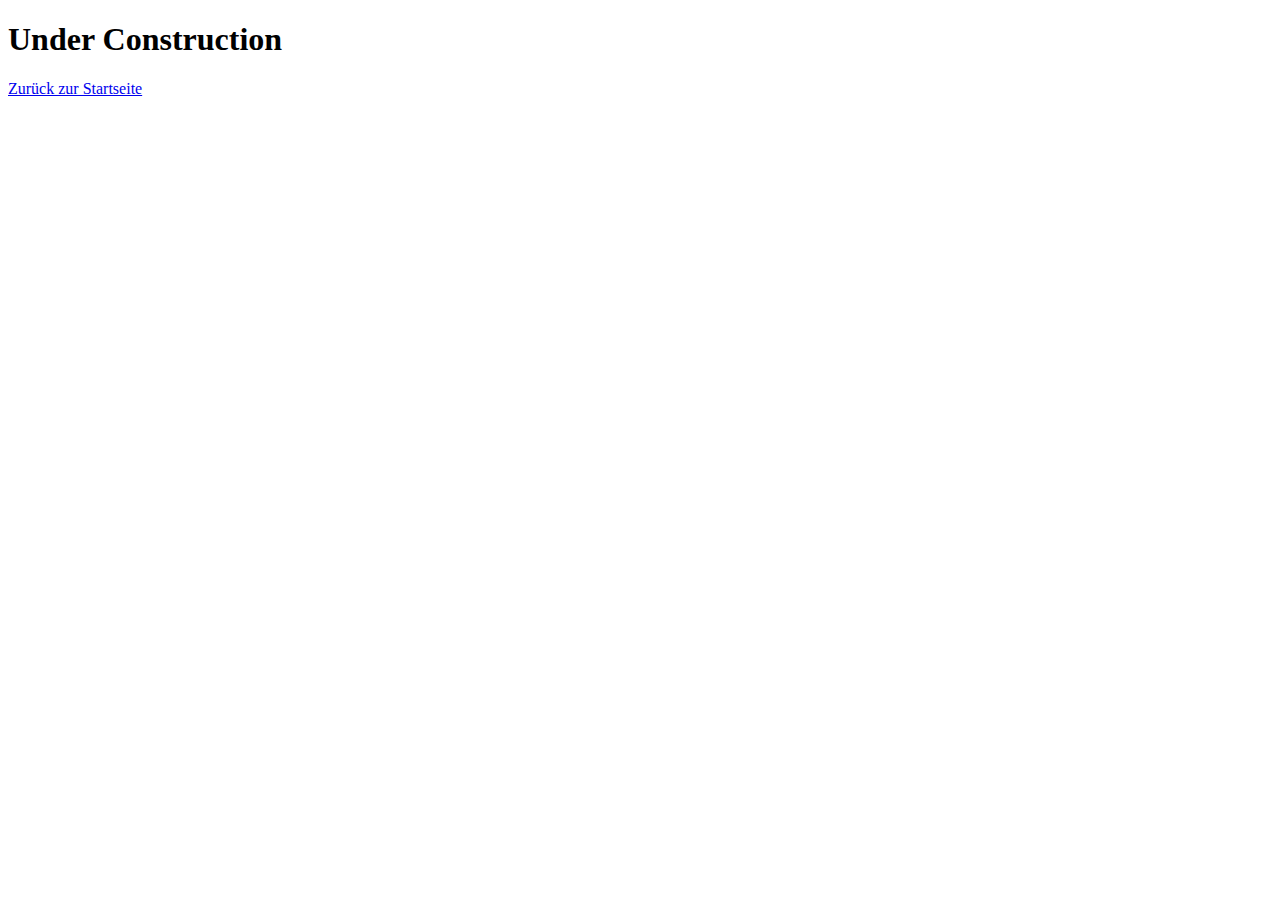
==== gallery.html @ a2f8fefc "finished desktop version of site" ====
<!DOCTYPE html>
<html lang="en">
<head>
    <meta charset="UTF-8">
    <meta http-equiv="X-UA-Compatible" content="IE=edge">
    <meta name="viewport" content="width=device-width, initial-scale=1.0">
    <meta name="description" content="Spreitenbach Bildergallerie">
    <title>Spreitenbach - Gallerie</title>
</head>
<body>
    <main>
        <h1>Under Construction</h1>
        <p><a href="index.html">Zurück zur Startseite</a></p>
    </main>
    
</body>
</html>
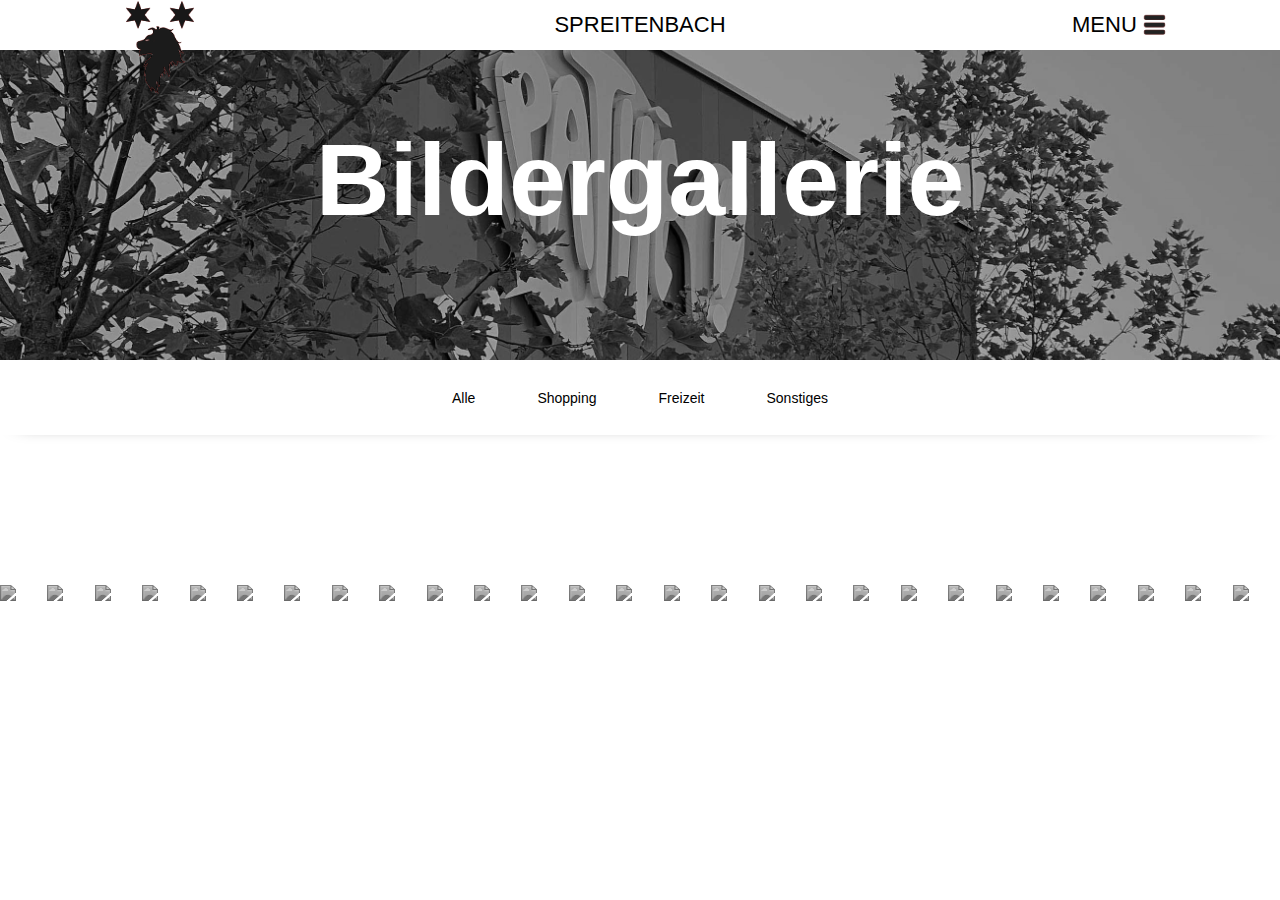
==== commit 93189661: "Finished Homepage. Started working on Gallery" ====
--- a/gallery.html
+++ b/gallery.html
@@ -4,14 +4,157 @@
     <meta charset="UTF-8">
     <meta http-equiv="X-UA-Compatible" content="IE=edge">
     <meta name="viewport" content="width=device-width, initial-scale=1.0">
+    <link rel="stylesheet" media="screen and (min-width: 1024px)" href="css/gallery_style.css">
     <meta name="description" content="Spreitenbach Bildergallerie">
     <title>Spreitenbach - Gallerie</title>
 </head>
 <body>
     <main>
-        <h1>Under Construction</h1>
-        <p><a href="index.html">Zurück zur Startseite</a></p>
+
+        <section id="page_header">
+            <div id="navbar">
+                <div id="pic_div">
+                    <a href="index.html">
+                        <img id="lion_red" src="images/icons/Logo_red.png" height="96px" width="68px">
+                        <img id="lion_black" src="images/icons/Logo.png" height="96px" width="68px">
+                    </a>
+                </div>
+                <div id="nav_title_div">
+                    <a href="index.html">SPREITENBACH</a>
+                </div>
+                <div id="dp_menu_div">
+                    <div id="dropdown">
+                        <button id="dropdown_btn">
+                            <div id="menu_writing_div">
+                                <label id="menu_writing">MENU</label>
+                            </div>
+                            <div id="burger_div">
+                                <img id="burger_red" src="images/icons/hamburger_red.png" height="35px" width="35px">
+                                <img id="burger_black" src="images/icons/hamburger_black.png" height="35px" width="35px">
+                            </div>
+                        </button>
+                        <div id="dropdown_content">
+                            <a href="index.html">Start</a>
+                            <a href="gallery.html">Gallerie</a>
+                            <a href="impressum.html">Impressum</a>
+                        </div>
+                    </div>
+                </div>
+            </div>
+        </section>
+        
+        <div id="header">
+            <div id="title">
+                <h1>Bildergallerie</h1>
+            </div>
+            <div id="slideshow">
+                <img class="mySlides anim" src="images/bg_slideshow/pathe_kino_logo.jpg">
+                <img class="mySlides anim" src="images/bg_slideshow/spreitenbach-luftbild-gewerbegebiet.jpg">
+                <img class="mySlides anim" src="images/bg_slideshow/umweltarena_promomaterial_aussenaussicht.jpg">
+                <img class="mySlides anim" src="images/bg_slideshow/shoppi_innen_mall.jpg">
+                <img class="mySlides anim" src="images/bg_slideshow/ikea.jpg">
+            </div>
+        </div>
+
+        <div id="filter_bar">
+            <button class="filter_button">Alle</button>
+            <button class="filter_button">Shopping</button>
+            <button class="filter_button">Freizeit</button>
+            <button class="filter_button">Sonstiges</button>
+        </div>
+
+        <div id="gallery_content">
+            <div class="gallery_img" >
+                <a class="gallery_images disabled" href="images/impressionen/burgerkingHQ.JPEG" target="_blank">
+                    <img src="images/impressionen/burgerking.jpg">
+                </a>
+            </div>
+            <div onclick="functions.openHQ('images/impressionen/fc_spreitenbach_beizHQ.jpg')" class="gallery_img" >
+                <img src="images/impressionen/fc_spreitenbach_beiz.jpg">
+            </div>
+            <div onclick="openHQ(images/impressionen/burgerkingHQ.jpg)" class="gallery_img grow" >
+                <img src="images/impressionen/kartbahn_innen.jpg">
+            </div>
+            <div onclick="openHQ(images/impressionen/burgerkingHQ.jpg)" class="gallery_img" >
+                <img src="images/impressionen/fc_spreitenbach_hauptplatz.jpg">
+            </div>
+            <div onclick="openHQ(images/impressionen/burgerkingHQ.jpg)" class="gallery_img" >
+                <img src="images/impressionen/umweltarena_promomaterial_aussenaussicht.jpg">
+            </div>
+            <div class="gallery_img" >
+                <img src="images/impressionen/fc_spreitenbach_match.jpg">
+            </div>
+            <div class="gallery_img grow" >
+                <img src="images/impressionen/fc_spreitenbach_sportanlage.jpg">
+            </div>
+            <div class="gallery_img" >
+                <img src="images/impressionen/umweltarena_innen.jpg">
+            </div>
+            <div class="gallery_img grow" >
+                <img src="images/impressionen/ikea.jpg">
+            </div>
+            <div class="gallery_img" >
+                <img src="images/impressionen/kartbahn_aussen.jpg">
+            </div>
+            <div class="gallery_img" >
+                <img src="images/impressionen/kirche_st_kosmas.jpg">
+            </div>
+            <div class="gallery_img" >
+                <img src="images/impressionen/shoppi_innen_first.jpg">
+            </div>
+            <div class="gallery_img grow" >
+                <img src="images/impressionen/limmatspot.jpg">
+            </div>
+            <div class="gallery_img" >
+                <img src="images/impressionen/spreitenbach-luftbild-gewerbegebiet.jpg">
+            </div>
+            <div class="gallery_img" >
+                <img src="images/impressionen/mcdonalds_spreitenbach.jpg">
+            </div>
+            <div class="gallery_img" >
+                <img src="images/impressionen/pathe_kino_eingang.jpg">
+            </div>
+            <div class="gallery_img grow" >
+                <img src="images/impressionen/pathe_kino_logo.jpg">
+            </div>
+            <div class="gallery_img" >
+                <img src="images/impressionen/tennisplatz_spreitenbach.jpg">
+            </div>
+            <div class="gallery_img grow" >
+                <img src="images/impressionen/shoppi_aussen_parkplatzareal.jpg">
+            </div>
+            <div class="gallery_img" >
+                <img src="images/impressionen/shoppi_aussen_sued.jpg">
+            </div>
+            <div class="gallery_img" >
+                <img src="images/impressionen/shoppi_innen_mall.jpg">
+            </div>
+            <div class="gallery_img grow" >
+                <img src="images/impressionen/umweltarena_aussen.jpg">
+            </div>
+            <div class="gallery_img" >
+                <img src="images/impressionen/feuerwehr_spreitenbach.jpg">
+            </div>
+            <div class="gallery_img" >
+                <img src="images/impressionen/umweltarena_eingang.jpg">
+            </div>
+            <div class="gallery_img" >
+                <img src="images/impressionen/shoppi_aussen_nord.jpg">
+            </div>
+            <div class="gallery_img" >
+                <img src="images/impressionen/zingackerweg_park.jpg">
+            </div>
+            <div class="gallery_img" >
+                <img src="images/impressionen/umweltarena_passarelle.jpg">
+            </div>
+        </div>
+
+        <div class="modal" id="full_image">
+            <img class="modal_image" id="show_image">
+            <div id="caption"></div>
+        </div>
+
     </main>
-    
 </body>
+<script type="module" src="javascript/gallery_script.js"></script> 
 </html>--- a/css/gallery_style.css
+++ b/css/gallery_style.css
@@ -0,0 +1,332 @@
+ /* GENERAL STYLES*/
+/*///////////////*/
+body {
+    font-family: 'Poppins', sans-serif;
+    padding: 0;
+    margin: 0;
+}
+
+h1 {
+    font-size: 8vw;
+    color: white;
+}
+
+h2 {
+    font-size: 230%;
+}
+
+h3 {
+    font-size: 150%;
+    padding: 40px 0 0 0;
+}
+
+a {
+    color: inherit;
+    text-decoration: none;
+}
+
+a.disabled {
+    cursor: default;
+}
+
+ /* NAVBAR */
+/*////////*/
+.sticky {
+    position: fixed;
+    top: 0;
+    width: 100%;
+    z-index: 12000;
+}
+
+.sticky + #header {
+    padding-top: 50px;
+}
+
+#navbar {
+    background-color: white;
+    display: flex;
+    justify-content: space-evenly;
+    height: 50px;
+    position: fixed;
+    top: 0;
+    width: 100%;
+    transition: top 0.3s; 
+    z-index: 12000;
+}
+
+ /* NAVBAR PICTURE */
+/*////////////////*/
+#pic_div{
+    text-align: center;
+    z-index: 10000;
+    width: 25%;
+    min-width: 100px;
+}
+
+#lion_red {
+    position: absolute;
+}
+
+#lion_black {
+    position: relative;
+    transition: opacity 0.3s ease; 
+}
+
+#lion_black:hover {
+    opacity: 0;
+}
+
+ /* NAVBAR TITLE */
+/*//////////////*/
+#nav_title_div {
+    text-align: center;
+    width: 50%;
+    margin: auto;
+    font-size: 22px;
+    font-weight: 300;
+    transition: all 0.3s ease;
+}
+
+#nav_title_div a:hover {
+    color: #b12b28;
+    transition: all 0.3s ease;
+}
+
+ /* NAVBAR DROPDOWN */
+/*/////////////////*/
+#dp_menu_div {
+    position: relative;
+    width: 25%;
+    min-width: 100px;
+    z-index: 10000;
+}
+
+#dropdown{
+    height: 100%;
+    width: fit-content;
+    margin: 0 0 0 35%;
+}
+
+#dropdown_btn {
+    display: flex;
+    height: 100%;
+    width: 100%;
+    font-size: 22px;
+    font-weight: 100;
+    justify-content: flex-start;
+    align-items: center;
+
+    padding: 0;
+    border: none;
+    background-color: inherit;
+}
+
+#menu_writing_div {
+    margin: auto 0 auto 0;
+}
+
+#burger_div {
+    position: relative;
+    height: 35px;
+}
+
+#burger_black {
+    position: relative;
+    transition: opacity 0.3s ease;
+}
+
+#burger_red {
+    position: absolute;
+}
+
+#dropdown_content {
+    display: none;
+    position: absolute;
+    background-color: white;
+    min-width: 160px;
+    width: 100%;
+    height: fit-content;
+    z-index: 1;
+}
+
+#dropdown_content a {
+    color: black;
+    font-size: 18px;
+    font-weight: 300;
+    padding: 20px 16px;
+    text-decoration: none;
+    display: block;
+}
+
+#dropdown_content a:hover {
+    color: #b12b28;
+    transition: 0.3s ease;
+}
+
+#dropdown:hover #dropdown_content {
+    display: block;
+}
+
+#dropdown:hover #menu_writing{
+    color: #b12b28;
+    transition: 0.3s ease;
+}
+
+#dropdown:hover #burger_black {
+    opacity: 0;
+}
+
+ /* HEADER */
+/*////////*/
+#header {
+    overflow: hidden;
+    position: relative;
+    height: 40vh;
+    z-index: 1000;
+    transition: 0.5s;
+}
+
+#title{
+    z-index: 10000;
+    position: absolute;
+    top: 50%;
+    left: 50%;
+    transform: translate(-50%, -50%);
+}
+
+.red_dot {
+    color: #b12b28;
+}
+
+ /* HEADER SLIDESHOW */
+/*//////////////////*/
+.mySlides {
+    filter: saturate(0) brightness(0.7);
+    width: 100%;
+    height: 40vh;
+    object-fit: cover;
+    display: none;
+}
+
+.anim {
+    position: relative;
+    animation: slideshow 3s;
+}
+
+ /* FILTER BAR */
+/*////////////*/
+
+#filter_bar {
+    height: 75px;
+    display: flex;
+    justify-content: center;
+    gap: 50px;
+
+    box-shadow: 0 5px 20px -20px;
+}
+
+.filter_button {
+    font-size: 14px;
+    margin-top: auto;
+    margin-bottom: auto;
+    height: 35px;
+    border: none;
+    border-radius: 5px;
+    background-color: inherit;
+}
+
+ /* GALLERY CONTENT */
+/*/////////////////*/
+
+#gallery_content {
+    display: flex;
+    flex-wrap: wrap;
+    margin: 150px 0 0 0;
+}
+
+.gallery_img{
+    height: 35vh;
+    cursor: zoom-in;
+    overflow: hidden;
+    flex: 1 1 auto;
+}
+
+.gallery_img img{
+    filter: saturate(0) brightness(0.8);
+    object-fit: cover;
+    max-height: 100%;
+    min-width: 100%;
+    transition: 0.5s;
+}
+
+.gallery_img:hover img {
+    filter: none;
+    transform: scale(1.1);
+}
+
+.gallery_img .grow {
+    height: 35vh;
+    flex: 2 1 auto;
+}
+
+ /* IMAGE FULLSCREEN VIEW */
+/*///////////////////////*/
+
+.modal {
+    display: none;
+    position: fixed;
+    z-index: 1;
+    left: 0;
+    top: 0;
+    width: fit-content;
+    height: fit-content;
+    overflow: auto;
+}
+
+.modal_image {
+    margin: auto;
+    display: block;
+    width: 80%;
+    max-width: 700px;
+}
+
+@import url('https://fonts.googleapis.com/css2?family=Poppins:wght@400;600&display=swap');
+@import url('http://fonts.googleapis.com/css?family=Open+Sans:300italic,400italic,700italic,300,400,700');
+
+@keyframes slideshow {
+    from {transform: scale(1.2); opacity: 0;}
+    to {transform: scale(1); opacity: 1;}
+}
+
+@keyframes slide-in-left {
+    0% {
+      transform: translateX(-300px);
+      opacity: 0;
+    }
+    100% {
+      transform: translateX(0);
+      opacity: 1;
+    }
+}
+
+@keyframes slide-in-right {
+    0% {
+        transform: translateX(300px);
+        opacity: 0;
+    }
+    100% {
+        transform: translateX(0);
+        opacity: 1;
+    }
+}
+
+@keyframes expand {
+    0% {
+        transform: scale(0.90);
+        opacity: 0;
+    }
+    100%{
+        transform: scale(1);
+        opacity: 1;
+    }
+}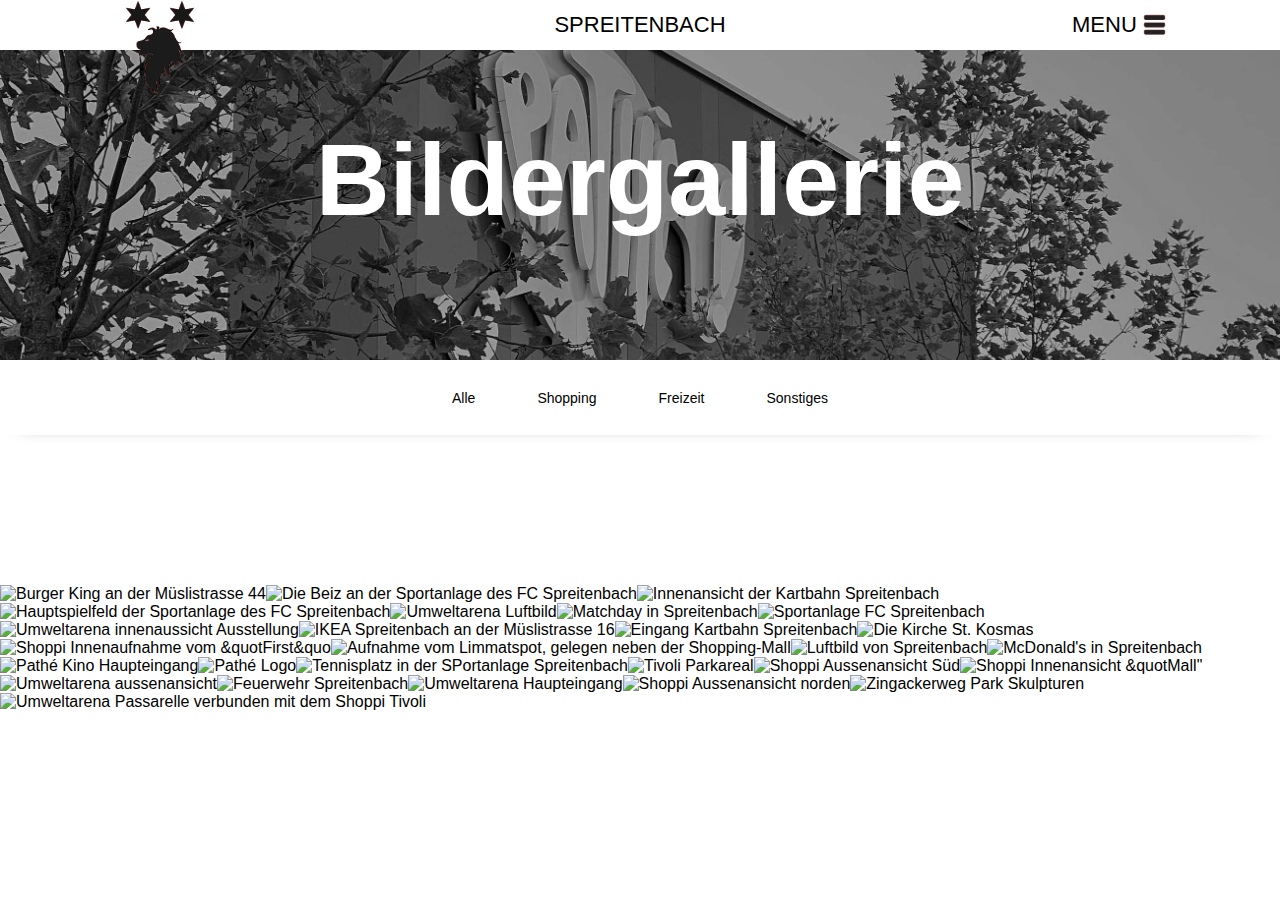
==== commit 8bfe4b42: "finished gallery, need to readjust navbar for desktops" ====
--- a/gallery.html
+++ b/gallery.html
@@ -5,6 +5,8 @@
     <meta http-equiv="X-UA-Compatible" content="IE=edge">
     <meta name="viewport" content="width=device-width, initial-scale=1.0">
     <link rel="stylesheet" media="screen and (min-width: 1024px)" href="css/gallery_style.css">
+    <link rel="stylesheet" media="screen and (min-width: 700px) and (max-width: 1023px)" href="css/gallery_style_tablet.css">
+    <link rel="stylesheet" media="screen and (max-width: 699px)" href="css/gallery_style_phone.css">
     <meta name="description" content="Spreitenbach Bildergallerie">
     <title>Spreitenbach - Gallerie</title>
 </head>
@@ -57,100 +59,153 @@
         </div>
 
         <div id="filter_bar">
-            <button class="filter_button">Alle</button>
-            <button class="filter_button">Shopping</button>
-            <button class="filter_button">Freizeit</button>
-            <button class="filter_button">Sonstiges</button>
+            <button class="filter_button" id="btn_all">Alle</button>
+            <button class="filter_button" id="btn_shop">Shopping</button>
+            <button class="filter_button" id="btn_leisure">Freizeit</button>
+            <button class="filter_button" id="btn_other">Sonstiges</button>
         </div>
 
         <div id="gallery_content">
-            <div class="gallery_img" >
+            <div class="gallery_div shop">
                 <a class="gallery_images disabled" href="images/impressionen/burgerkingHQ.JPEG" target="_blank">
-                    <img src="images/impressionen/burgerking.jpg">
-                </a>
-            </div>
-            <div onclick="functions.openHQ('images/impressionen/fc_spreitenbach_beizHQ.jpg')" class="gallery_img" >
-                <img src="images/impressionen/fc_spreitenbach_beiz.jpg">
-            </div>
-            <div onclick="openHQ(images/impressionen/burgerkingHQ.jpg)" class="gallery_img grow" >
-                <img src="images/impressionen/kartbahn_innen.jpg">
-            </div>
-            <div onclick="openHQ(images/impressionen/burgerkingHQ.jpg)" class="gallery_img" >
-                <img src="images/impressionen/fc_spreitenbach_hauptplatz.jpg">
-            </div>
-            <div onclick="openHQ(images/impressionen/burgerkingHQ.jpg)" class="gallery_img" >
-                <img src="images/impressionen/umweltarena_promomaterial_aussenaussicht.jpg">
-            </div>
-            <div class="gallery_img" >
-                <img src="images/impressionen/fc_spreitenbach_match.jpg">
-            </div>
-            <div class="gallery_img grow" >
-                <img src="images/impressionen/fc_spreitenbach_sportanlage.jpg">
-            </div>
-            <div class="gallery_img" >
-                <img src="images/impressionen/umweltarena_innen.jpg">
-            </div>
-            <div class="gallery_img grow" >
-                <img src="images/impressionen/ikea.jpg">
-            </div>
-            <div class="gallery_img" >
-                <img src="images/impressionen/kartbahn_aussen.jpg">
-            </div>
-            <div class="gallery_img" >
-                <img src="images/impressionen/kirche_st_kosmas.jpg">
-            </div>
-            <div class="gallery_img" >
-                <img src="images/impressionen/shoppi_innen_first.jpg">
-            </div>
-            <div class="gallery_img grow" >
-                <img src="images/impressionen/limmatspot.jpg">
-            </div>
-            <div class="gallery_img" >
-                <img src="images/impressionen/spreitenbach-luftbild-gewerbegebiet.jpg">
-            </div>
-            <div class="gallery_img" >
-                <img src="images/impressionen/mcdonalds_spreitenbach.jpg">
-            </div>
-            <div class="gallery_img" >
-                <img src="images/impressionen/pathe_kino_eingang.jpg">
-            </div>
-            <div class="gallery_img grow" >
-                <img src="images/impressionen/pathe_kino_logo.jpg">
-            </div>
-            <div class="gallery_img" >
-                <img src="images/impressionen/tennisplatz_spreitenbach.jpg">
-            </div>
-            <div class="gallery_img grow" >
-                <img src="images/impressionen/shoppi_aussen_parkplatzareal.jpg">
-            </div>
-            <div class="gallery_img" >
-                <img src="images/impressionen/shoppi_aussen_sued.jpg">
-            </div>
-            <div class="gallery_img" >
-                <img src="images/impressionen/shoppi_innen_mall.jpg">
-            </div>
-            <div class="gallery_img grow" >
-                <img src="images/impressionen/umweltarena_aussen.jpg">
-            </div>
-            <div class="gallery_img" >
-                <img src="images/impressionen/feuerwehr_spreitenbach.jpg">
-            </div>
-            <div class="gallery_img" >
-                <img src="images/impressionen/umweltarena_eingang.jpg">
-            </div>
-            <div class="gallery_img" >
-                <img src="images/impressionen/shoppi_aussen_nord.jpg">
-            </div>
-            <div class="gallery_img" >
-                <img src="images/impressionen/zingackerweg_park.jpg">
-            </div>
-            <div class="gallery_img" >
-                <img src="images/impressionen/umweltarena_passarelle.jpg">
-            </div>
-        </div>
-
-        <div class="modal" id="full_image">
-            <img class="modal_image" id="show_image">
+                    <img src="images/impressionen/burgerking.jpg" alt="Burger King an der Müslistrasse 44">
+                </a>
+            </div>
+            <div class="gallery_div leisure" >
+                <a class="gallery_images disabled" href="images/impressionen/fc_spreitenbach_beizHQ.JPEG" target="_blank">
+                    <img src="images/impressionen/fc_spreitenbach_beiz.jpg" alt="Die Beiz an der Sportanlage des FC Spreitenbach">
+                </a>
+            </div>
+            <div class="gallery_div grow leisure" >
+                <a class="gallery_images disabled" href="images/impressionen/kartbahn_innenHQ.jpg" target="_blank">
+                    <img src="images/impressionen/kartbahn_innen.jpg" alt="Innenansicht der Kartbahn Spreitenbach">
+                </a>
+            </div>
+            <div class="gallery_div leisure" >
+                <a class="gallery_images disabled" href="images/impressionen/fc_spreitenbach_hauptplatzHQ.JPEG" target="_blank">
+                    <img src="images/impressionen/fc_spreitenbach_hauptplatz.jpg" alt="Hauptspielfeld der Sportanlage des FC Spreitenbach">
+                </a>
+            </div>
+            <div class="gallery_div leisure" >
+                <a class="gallery_images disabled" href="images/impressionen/umweltarena_promomaterial_aussenaussichtHQ.jpg" target="_blank">
+                    <img src="images/impressionen/umweltarena_promomaterial_aussenaussicht.jpg" alt="Umweltarena Luftbild">
+                </a>
+            </div>
+            <div class="gallery_div leisure" >
+                <a class="gallery_images disabled" href="images/impressionen/fc_spreitenbach_matchHQ.jpg" target="_blank">
+                    <img src="images/impressionen/fc_spreitenbach_match.jpg" alt="Matchday in Spreitenbach">
+                </a>
+            </div>
+            <div class="gallery_div grow leisure" >
+                <a class="gallery_images disabled" href="images/impressionen/fc_spreitenbach_sportanlageHQ.JPEG" target="_blank">
+                    <img src="images/impressionen/fc_spreitenbach_sportanlage.jpg" alt="Sportanlage FC Spreitenbach">
+                </a>
+            </div>
+            <div class="gallery_div leisure" >
+                <a class="gallery_images disabled" href="images/impressionen/umweltarena_innenHQ.jpg" target="_blank">
+                    <img src="images/impressionen/umweltarena_innen.jpg" alt="Umweltarena innenaussicht Ausstellung">
+                </a>
+            </div>
+            <div class="gallery_div grow shop" >
+                <a class="gallery_images disabled" href="images/impressionen/ikeaHQ.JPEG" target="_blank">
+                    <img src="images/impressionen/ikea.jpg" alt="IKEA Spreitenbach an der Müslistrasse 16">
+                </a>
+            </div>
+            <div class="gallery_div leisure" >
+                <a class="gallery_images disabled" href="images/impressionen/kartbahn_aussenHQ.JPEG" target="_blank">
+                    <img src="images/impressionen/kartbahn_aussen.jpg" alt="Eingang Kartbahn Spreitenbach">
+                </a>
+            </div>
+            <div class="gallery_div other" >
+                <a class="gallery_images disabled" href="images/impressionen/kirche_st_kosmasHQ.JPEG" target="_blank">
+                    <img src="images/impressionen/kirche_st_kosmas.jpg" alt="Die Kirche St. Kosmas">
+                </a>
+            </div>
+            <div class="gallery_div shop" >
+                <a class="gallery_images disabled" href="images/impressionen/shoppi_innen_firstHQ.jpg" target="_blank">
+                    <img src="images/impressionen/shoppi_innen_first.jpg" alt="Shoppi Innenaufnahme vom &quotFirst&quo">
+                </a>
+            </div>
+            <div class="gallery_div grow shop" >
+                <a class="gallery_images disabled" href="images/impressionen/limmatspotHQ.JPEG" target="_blank">
+                    <img src="images/impressionen/limmatspot.jpg" alt="Aufnahme vom Limmatspot, gelegen neben der Shopping-Mall">
+                </a>
+            </div>
+            <div class="gallery_div other" >
+                <a class="gallery_images disabled" href="images/impressionen/spreitenbach-luftbild-gewerbegebietHQ.jpg" target="_blank">
+                    <img src="images/impressionen/spreitenbach-luftbild-gewerbegebiet.jpg" alt="Luftbild von Spreitenbach">
+                </a>
+            </div>
+            <div class="gallery_div shop" >
+                <a class="gallery_images disabled" href="images/impressionen/mcdonalds_spreitenbachHQ.JPEG" target="_blank">
+                    <img src="images/impressionen/mcdonalds_spreitenbach.jpg" alt="McDonald's in Spreitenbach">
+                </a>
+            </div>
+            <div class="gallery_div leisure" >
+                <a class="gallery_images disabled" href="images/impressionen/pathe_kino_eingangHQ.JPEG" target="_blank">
+                    <img src="images/impressionen/pathe_kino_eingang.jpg" alt="Pathé Kino Haupteingang">
+                </a>
+            </div>
+            <div class="gallery_div grow leisure" >
+                <a class="gallery_images disabled" href="images/impressionen/pathe_kino_logoHQ.JPEG" target="_blank">
+                    <img src="images/impressionen/pathe_kino_logo.jpg" alt="Pathé Logo">
+                </a>
+            </div>
+            <div class="gallery_div leisure" >
+                <a class="gallery_images disabled" href="images/impressionen/tennisplatz_spreitenbachHQ.JPEG" target="_blank">
+                    <img src="images/impressionen/tennisplatz_spreitenbach.jpg" alt="Tennisplatz in der SPortanlage Spreitenbach">
+                </a>
+            </div>
+            <div class="gallery_div grow shop" >
+                <a class="gallery_images disabled" href="images/impressionen/shoppi_aussen_parkplatzarealHQ.JPEG" target="_blank">
+                    <img src="images/impressionen/shoppi_aussen_parkplatzareal.jpg" alt="Tivoli Parkareal">
+                </a>
+            </div>
+            <div class="gallery_div shop" >
+                <a class="gallery_images disabled" href="images/impressionen/shoppi_aussen_suedHQ.JPEG" target="_blank">
+                    <img src="images/impressionen/shoppi_aussen_sued.jpg" alt="Shoppi Aussenansicht Süd">
+                </a>
+            </div>
+            <div class="gallery_div shop" >
+                <a class="gallery_images disabled" href="images/impressionen/shoppi_innen_mallHQ.jpg" target="_blank">
+                    <img src="images/impressionen/shoppi_innen_mall.jpg" alt="Shoppi Innenansicht &quotMall&quot">
+                </a>
+            </div>
+            <div class="gallery_div grow leisure" >
+                <a class="gallery_images disabled" href="images/impressionen/umweltarena_aussenHQ.JPEG" target="_blank">
+                    <img src="images/impressionen/umweltarena_aussen.jpg" alt="Umweltarena aussenansicht">
+                </a>
+            </div>
+            <div class="gallery_div other" >
+                <a class="gallery_images disabled" href="images/impressionen/feuerwehr_spreitenbachHQ.JPEG" target="_blank">
+                    <img src="images/impressionen/feuerwehr_spreitenbach.jpg" alt="Feuerwehr Spreitenbach">
+                </a>
+            </div>
+            <div class="gallery_div leisure" >
+                <a class="gallery_images disabled" href="images/impressionen/umweltarena_eingangHQ.JPEG" target="_blank">
+                    <img src="images/impressionen/umweltarena_eingang.jpg" alt="Umweltarena Haupteingang">
+                </a>
+            </div>
+            <div class="gallery_div shop" >
+                <a class="gallery_images disabled" href="images/impressionen/shoppi_aussen_nordHQ.JPEG" target="_blank">
+                    <img src="images/impressionen/shoppi_aussen_nord.jpg" alt="Shoppi Aussenansicht norden">
+                </a>
+            </div>
+            <div class="gallery_div other" >
+                <a class="gallery_images disabled" href="images/impressionen/zingackerweg_parkHQ.JPEG" target="_blank">
+                    <img src="images/impressionen/zingackerweg_park.jpg" alt="Zingackerweg Park Skulpturen">
+                </a>
+            </div>
+            <div class="gallery_div leisure" >
+                <a class="gallery_images disabled" href="images/impressionen/umweltarena_passarelleHQ.JPEG" target="_blank">
+                    <img src="images/impressionen/umweltarena_passarelle.jpg" alt="Umweltarena Passarelle verbunden mit dem Shoppi Tivoli">
+                </a>
+            </div>
+        </div>
+
+        <div class="modal" id="HQimage_container">
+            <div id="modal_inside_container"></div>
+            <img class="modal_image" id="HQimage" src="">
             <div id="caption"></div>
         </div>
 
--- a/css/gallery_style_tablet.css
+++ b/css/gallery_style_tablet.css
@@ -0,0 +1,370 @@
+ /* GENERAL STYLES*/
+/*///////////////*/
+body {
+    font-family: 'Poppins', sans-serif;
+    padding: 0;
+    margin: 0;
+}
+
+h1 {
+    font-size: 9vw;
+    color: #222222;
+}
+
+h2 {
+    font-size: 230%;
+}
+
+h3 {
+    font-size: 150%;
+    padding: 40px 0 0 0;
+}
+
+a {
+    color: inherit;
+    text-decoration: none;
+}
+
+a.disabled {
+    cursor: zoom-in;
+}
+
+ /* NAVBAR */
+/*////////*/
+.sticky {
+    position: fixed;
+    top: 0;
+    width: 100%;
+    z-index: 12000;
+}
+
+.sticky + #header {
+    padding-top: 50px;
+}
+
+#navbar {
+    background-color: white;
+    display: flex;
+    justify-content: space-evenly;
+    height: 50px;
+    position: fixed;
+    top: 0;
+    width: 100%;
+    transition: top 0.3s; 
+    z-index: 12000;
+}
+
+ /* NAVBAR PICTURE */
+/*////////////////*/
+#pic_div{
+    text-align: center;
+    z-index: 10000;
+    width: 25%;
+    min-width: 100px;
+}
+
+#lion_red {
+    position: absolute;
+}
+
+#lion_black {
+    position: relative;
+    transition: opacity 0.3s ease; 
+}
+
+#lion_black:hover {
+    opacity: 0;
+}
+
+ /* NAVBAR TITLE */
+/*//////////////*/
+#nav_title_div {
+    text-align: center;
+    width: 50%;
+    margin: auto;
+    font-size: 22px;
+    font-weight: 300;
+    transition: all 0.3s ease;
+}
+
+#nav_title_div a:hover {
+    color: #b12b28;
+    transition: all 0.3s ease;
+}
+
+ /* NAVBAR DROPDOWN */
+/*/////////////////*/
+#dp_menu_div {
+    position: relative;
+    width: 25%;
+    min-width: 100px;
+    z-index: 10000;
+}
+
+#dropdown{
+    height: 100%;
+    width: fit-content;
+    margin: 0 0 0 35%;
+}
+
+#dropdown_btn {
+    display: flex;
+    height: 100%;
+    width: 100%;
+    font-size: 22px;
+    font-weight: 100;
+    justify-content: flex-start;
+    align-items: center;
+
+    padding: 0;
+    border: none;
+    background-color: inherit;
+}
+
+#menu_writing_div {
+    margin: auto 0 auto 0;
+}
+
+#burger_div {
+    position: relative;
+    height: 35px;
+}
+
+#burger_black {
+    position: relative;
+    transition: opacity 0.3s ease;
+}
+
+#burger_red {
+    position: absolute;
+}
+
+#dropdown_content {
+    transform: translateX(-20%);
+    display: none;
+    position: absolute;
+    background-color: white;
+    min-width: 160px;
+    width: 100%;
+    height: fit-content;
+    z-index: 1;
+}
+
+#dropdown_content a {
+    color: black;
+    font-size: 18px;
+    font-weight: 300;
+    padding: 20px 16px;
+    text-decoration: none;
+    display: block;
+}
+
+#dropdown_content a:hover {
+    color: #b12b28;
+    transition: 0.3s ease;
+}
+
+#dropdown:hover #dropdown_content {
+    display: block;
+}
+
+#dropdown:hover #menu_writing{
+    color: #b12b28;
+    transition: 0.3s ease;
+}
+
+#dropdown:hover #burger_black {
+    opacity: 0;
+}
+
+ /* HEADER */
+/*////////*/
+#header {
+    overflow: hidden;
+    position: relative;
+    height: 40vh;
+    z-index: 1000;
+    transition: 0.5s;
+}
+
+#title{
+    z-index: 10000;
+    position: absolute;
+    top: 55%;
+    left: 50%;
+    transform: translate(-50%, -50%);
+}
+
+.red_dot {
+    color: #b12b28;
+}
+
+ /* HEADER SLIDESHOW */
+/*//////////////////*/
+.mySlides {
+    width: 100%;
+    height: 40vh;
+    object-fit: cover;
+    display: none;
+    opacity: 0.4;
+}
+
+.anim {
+    position: relative;
+    animation: slideshow 3s;
+}
+
+ /* FILTER BAR */
+/*////////////*/
+
+#filter_bar {
+    height: 75px;
+    display: flex;
+    justify-content: center;
+    gap: 50px;
+    box-shadow: 0 5px 20px -20px;
+}
+
+.filter_button {
+    font-size: 14px;
+    margin-top: auto;
+    margin-bottom: auto;
+    height: 35px;
+    border: none;
+    background-color: inherit;
+}
+
+.pressed {
+    border: 1px solid #b12b28;
+    color: #b12b28;
+    border-radius: 10px;
+}
+
+.filter_button:hover {
+    color: #b12b28;
+}
+
+ /* GALLERY CONTENT */
+/*/////////////////*/
+
+#gallery_content {
+    display: flex;
+    flex-wrap: wrap;
+    margin: 10px 0 0 0;
+    opacity: 1;
+}
+
+.animate {
+    animation: 1s ease expand;
+}
+
+.gallery_div{
+    visibility: collapse;    
+    height: 20vh;
+    overflow: hidden;
+    flex: 1 1 auto;
+}
+
+.show {
+    visibility: visible;
+}
+
+.gallery_div img{
+    filter: saturate(0.7) brightness(0.85);
+    object-fit: cover;
+    max-height: 100%;
+    min-width: 100%;
+    transition: 0.5s;
+}
+
+.gallery_div:hover img {
+    filter: none;
+    opacity: 1;
+    transform: scale(1.1);
+}
+
+.gallery_div .grow {
+    height: 35vh;
+    flex: 2 1 auto;
+}
+
+ /* IMAGE FULLSCREEN VIEW */
+/*///////////////////////*/
+
+.modal {
+    display: none;
+    position: fixed;
+    z-index: 1;
+    left: 50%;
+    top: 50%;
+    transform: translate(-50%, -50%);
+    width: 100%;
+    height: 100%;
+    overflow: auto;
+    z-index: 12000;
+}
+
+#modal_inside_container {
+    position: fixed;
+    top: 0;
+    left: 0;
+    width: 100%;
+    height: 100%;
+    z-index: 0;
+}
+
+#modal_inside_container.clicked {
+    background-color: #222222;
+    opacity: 0.6;
+}
+
+.modal_image {
+    position: fixed;
+    top: 50%;
+    left: 50%;
+    transform: translate(-50%, -50%);
+    object-fit: contain;
+    display: block;
+    max-width: 65vw;
+    max-height: 85vh;
+    z-index: 10000;
+}
+
+@import url('https://fonts.googleapis.com/css2?family=Poppins:wght@400;600&display=swap');
+@import url('http://fonts.googleapis.com/css?family=Open+Sans:300italic,400italic,700italic,300,400,700');
+
+@keyframes slideshow {
+    from {transform: scale(1.2); opacity: 0;}
+    to {transform: scale(1); opacity: 0.4;}
+}
+
+@keyframes slide-in-left {
+    0% {
+      transform: translateX(-300px);
+      opacity: 0;
+    }
+    100% {
+      transform: translateX(0);
+      opacity: 1;
+    }
+}
+
+@keyframes slide-in-right {
+    0% {
+        transform: translateX(300px);
+        opacity: 0;
+    }
+    100% {
+        transform: translateX(0);
+        opacity: 1;
+    }
+}
+
+@keyframes expand {
+    0% {
+        opacity: 0;
+    }
+    100%{
+        opacity: 1;
+    }
+}--- a/css/gallery_style_phone.css
+++ b/css/gallery_style_phone.css
@@ -0,0 +1,369 @@
+ /* GENERAL STYLES*/
+/*///////////////*/
+body {
+    font-family: 'Poppins', sans-serif;
+    padding: 0;
+    margin: 0;
+}
+
+h1 {
+    font-size: 12vw;
+    color: #222222;
+}
+
+h2 {
+    font-size: 230%;
+}
+
+h3 {
+    font-size: 150%;
+    padding: 40px 0 0 0;
+}
+
+a {
+    color: inherit;
+    text-decoration: none;
+}
+
+a.disabled {
+    cursor: zoom-in;
+}
+
+ /* NAVBAR */
+/*////////*/
+.sticky {
+    position: fixed;
+    top: 0;
+    width: 100%;
+    z-index: 12000;
+}
+
+.sticky + #header {
+    padding-top: 50px;
+}
+
+#navbar {
+    background-color: white;
+    display: flex;
+    justify-content: space-evenly;
+    height: 50px;
+    position: fixed;
+    top: 0;
+    width: 100%;
+    transition: top 0.3s; 
+    z-index: 12000;
+}
+
+ /* NAVBAR PICTURE */
+/*////////////////*/
+#pic_div{
+    text-align: center;
+    z-index: 10000;
+    width: 25%;
+    min-width: 100px;
+}
+
+#lion_red {
+    position: absolute;
+}
+
+#lion_black {
+    position: relative;
+    transition: opacity 0.3s ease; 
+}
+
+#lion_black:hover {
+    opacity: 0;
+}
+
+ /* NAVBAR TITLE */
+/*//////////////*/
+#nav_title_div {
+    text-align: center;
+    width: 50%;
+    margin: auto;
+    font-size: 22px;
+    font-weight: 300;
+    transition: all 0.3s ease;
+}
+
+#nav_title_div a:hover {
+    color: #b12b28;
+    transition: all 0.3s ease;
+}
+
+ /* NAVBAR DROPDOWN */
+/*/////////////////*/
+#dp_menu_div {
+    position: relative;
+    width: 25%;
+    min-width: 100px;
+    z-index: 10000;
+}
+
+#dropdown{
+    height: 100%;
+    width: 100%;
+}
+
+#dropdown_btn {
+    display: flex;
+    height: 100%;
+    width: 100%;
+    font-size: 22px;
+    font-weight: 100;
+    justify-content: flex-start;
+    align-items: center;
+
+    padding: 0 0 0 50%;
+    border: none;
+    background-color: inherit;
+}
+
+#menu_writing_div {
+    display: none;
+    margin: auto 0 auto 0;
+}
+
+#burger_div {
+    position: relative;
+    height: 35px;
+}
+
+#burger_black {
+    position: relative;
+    transition: opacity 0.3s ease;
+}
+
+#burger_red {
+    position: absolute;
+}
+
+#dropdown_content {
+    display: none;
+    position: absolute;
+    background-color: white;
+    min-width: 160px;
+    width: 100%;
+    transform: translateX(-20%);
+    height: fit-content;
+    z-index: 1;
+}
+
+#dropdown_content a {
+    color: black;
+    font-size: 18px;
+    font-weight: 300;
+    padding: 20px 16px;
+    text-decoration: none;
+    display: block;
+}
+
+#dropdown_content a:hover {
+    color: #b12b28;
+    transition: 0.3s ease;
+}
+
+#dropdown:hover #dropdown_content {
+    display: block;
+}
+
+#dropdown:hover #menu_writing{
+    color: #b12b28;
+    transition: 0.3s ease;
+}
+
+#dropdown:hover #burger_black {
+    opacity: 0;
+}
+
+ /* HEADER */
+/*////////*/
+#header {
+    overflow: hidden;
+    position: relative;
+    height: 30vh;
+    z-index: 1000;
+    transition: 0.5s;
+}
+
+#title{
+    z-index: 10000;
+    position: absolute;
+    top: 55%;
+    left: 50%;
+    transform: translate(-50%, -50%);
+}
+
+.red_dot {
+    color: #b12b28;
+}
+
+ /* HEADER SLIDESHOW */
+/*//////////////////*/
+.mySlides {
+    width: 100%;
+    height: 40vh;
+    object-fit: cover;
+    display: none;
+    opacity: 0.4;
+}
+
+.anim {
+    position: relative;
+    animation: slideshow 3s;
+}
+
+ /* FILTER BAR */
+/*////////////*/
+
+#filter_bar {
+    height: 75px;
+    display: flex;
+    justify-content: center;
+    gap: 50px;
+    box-shadow: 0 5px 20px -20px;
+}
+
+.filter_button {
+    font-size: 14px;
+    margin-top: auto;
+    margin-bottom: auto;
+    height: 35px;
+    border: none;
+    background-color: inherit;
+}
+
+.pressed {
+    border: 1px solid #b12b28;
+    color: #b12b28;
+    border-radius: 10px;
+}
+
+.filter_button:hover {
+    color: #b12b28;
+}
+
+ /* GALLERY CONTENT */
+/*/////////////////*/
+
+#gallery_content {
+    display: flex;
+    flex-wrap: wrap;
+    margin: 10px 0 0 0;
+    opacity: 1;
+}
+
+.animate {
+    animation: 1s ease expand;
+}
+
+.gallery_div{
+    visibility: collapse;    
+    height: 15vh;
+    overflow: hidden;
+    flex: 1 1 auto;
+}
+
+.show {
+    visibility: visible;
+}
+
+.gallery_div img{
+    filter: saturate(0.7) brightness(0.85);
+    object-fit: cover;
+    max-height: 100%;
+    min-width: 100%;
+    transition: 0.5s;
+}
+
+.gallery_div:hover img {
+    filter: none;
+    opacity: 1;
+    transform: scale(1.1);
+}
+
+.gallery_div .grow {
+    height: 35vh;
+    flex: 2 1 auto;
+}
+
+ /* IMAGE FULLSCREEN VIEW */
+/*///////////////////////*/
+
+.modal {
+    display: none;
+    position: fixed;
+    z-index: 1;
+    left: 50%;
+    top: 50%;
+    transform: translate(-50%, -50%);
+    width: 100%;
+    height: 100%;
+    overflow: auto;
+    z-index: 12000;
+}
+
+#modal_inside_container {
+    position: fixed;
+    top: 0;
+    left: 0;
+    width: 100%;
+    height: 100%;
+    z-index: 0;
+}
+
+#modal_inside_container.clicked {
+    background-color: #222222;
+    opacity: 0.6;
+}
+
+.modal_image {
+    position: fixed;
+    top: 50%;
+    left: 50%;
+    transform: translate(-50%, -50%);
+    object-fit: contain;
+    display: block;
+    max-width: 100vw;
+    z-index: 10000;
+}
+
+@import url('https://fonts.googleapis.com/css2?family=Poppins:wght@400;600&display=swap');
+@import url('http://fonts.googleapis.com/css?family=Open+Sans:300italic,400italic,700italic,300,400,700');
+
+@keyframes slideshow {
+    from {transform: scale(1.2); opacity: 0;}
+    to {transform: scale(1); opacity: 0.4;}
+}
+
+@keyframes slide-in-left {
+    0% {
+      transform: translateX(-300px);
+      opacity: 0;
+    }
+    100% {
+      transform: translateX(0);
+      opacity: 1;
+    }
+}
+
+@keyframes slide-in-right {
+    0% {
+        transform: translateX(300px);
+        opacity: 0;
+    }
+    100% {
+        transform: translateX(0);
+        opacity: 1;
+    }
+}
+
+@keyframes expand {
+    0% {
+        opacity: 0;
+    }
+    100%{
+        opacity: 1;
+    }
+}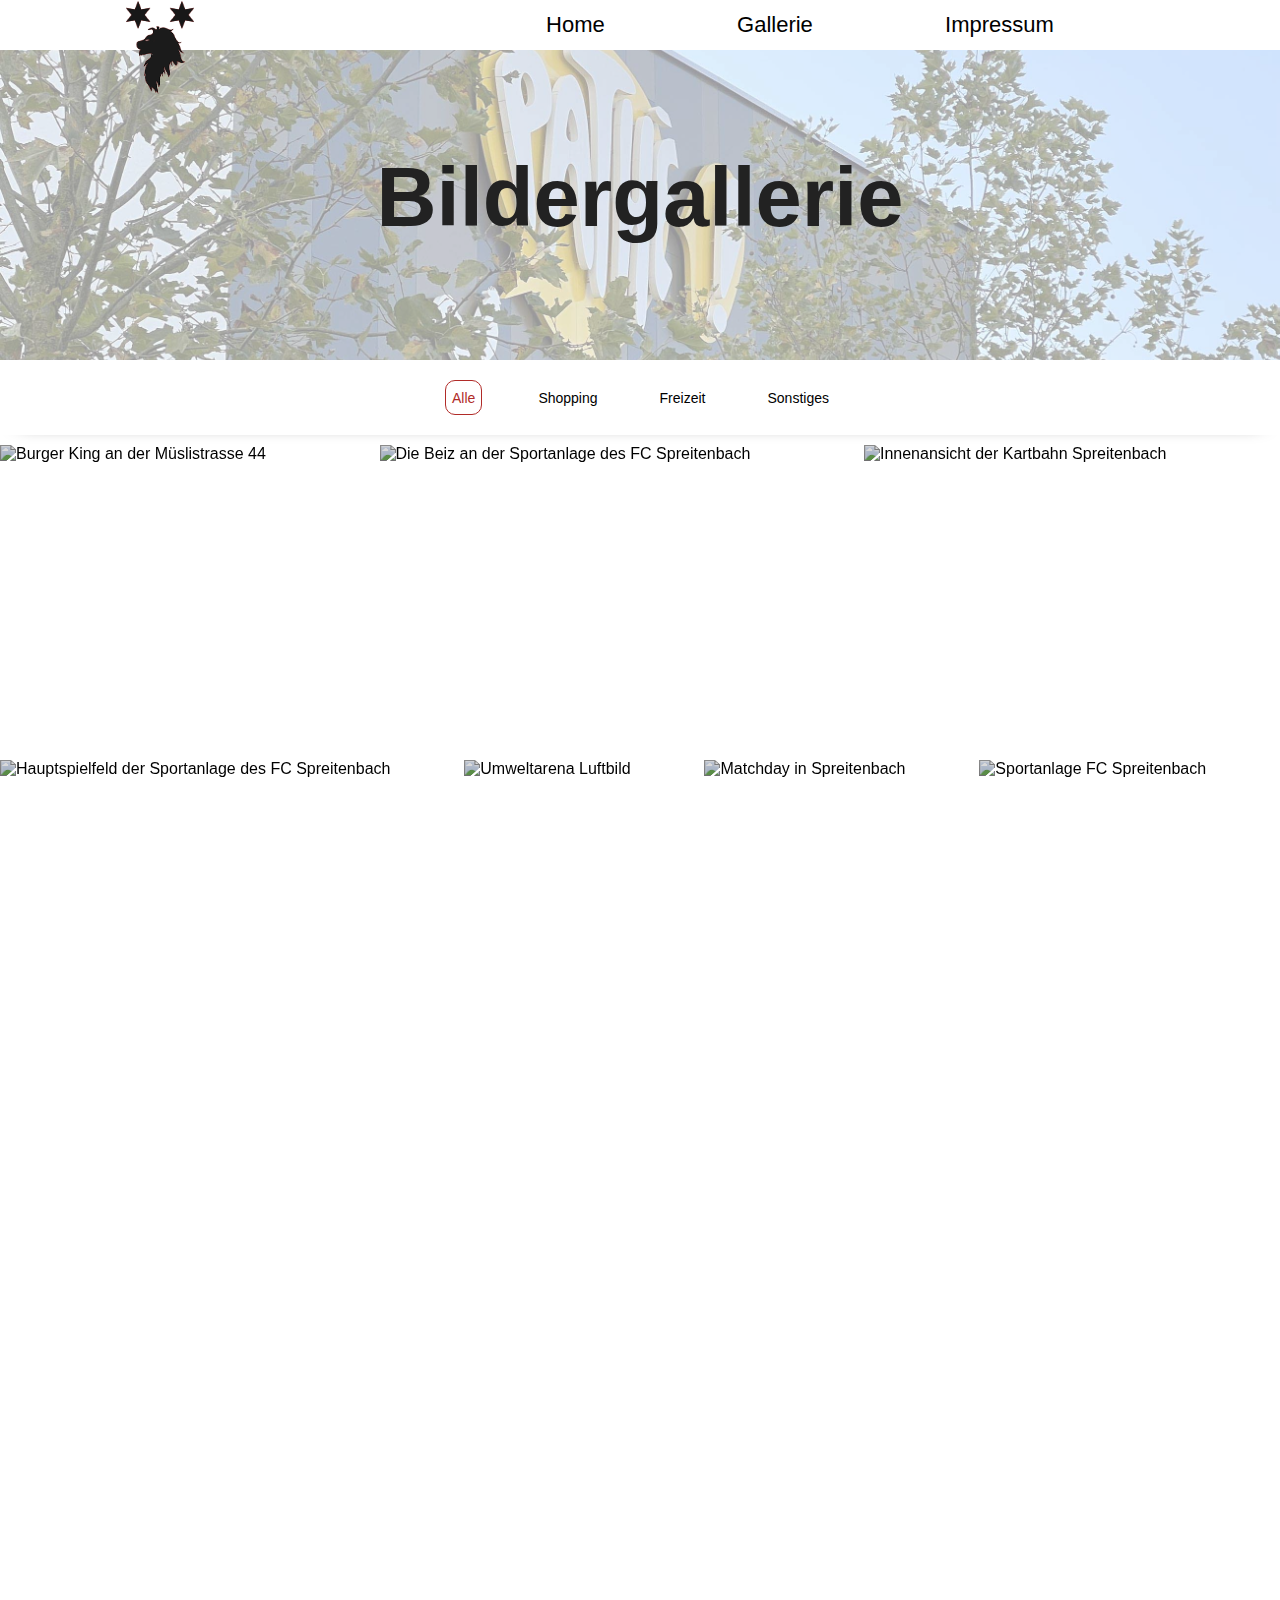
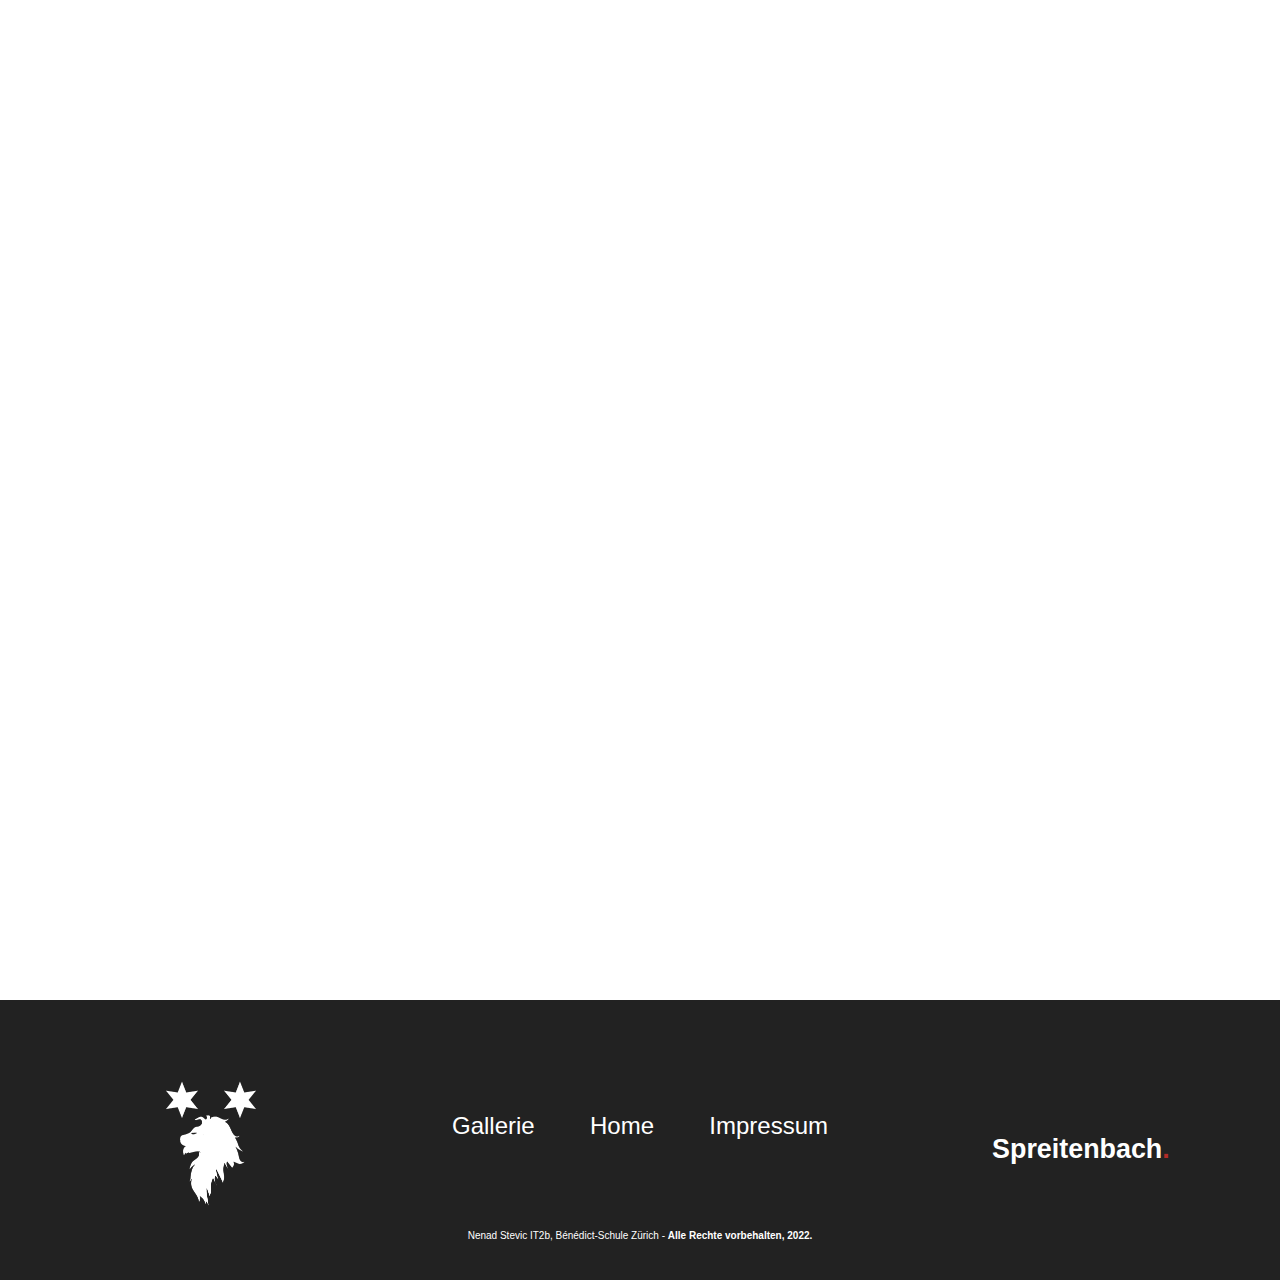
==== commit fc0722f5: "Realized project. Some minor bugfixes remaining" ====
--- a/gallery.html
+++ b/gallery.html
@@ -4,9 +4,9 @@
     <meta charset="UTF-8">
     <meta http-equiv="X-UA-Compatible" content="IE=edge">
     <meta name="viewport" content="width=device-width, initial-scale=1.0">
-    <link rel="stylesheet" media="screen and (min-width: 1024px)" href="css/gallery_style.css">
-    <link rel="stylesheet" media="screen and (min-width: 700px) and (max-width: 1023px)" href="css/gallery_style_tablet.css">
-    <link rel="stylesheet" media="screen and (max-width: 699px)" href="css/gallery_style_phone.css">
+    <link rel="stylesheet" media="screen and (min-width: 1024px)" href="css/desktop/gallery_style.css">
+    <link rel="stylesheet" media="screen and (min-width: 600px) and (max-width: 1023px)" href="css/tablet/gallery_style_tablet.css">
+    <link rel="stylesheet" media="screen and (max-width: 599px)" href="css/phone/gallery_style_phone.css">
     <meta name="description" content="Spreitenbach Bildergallerie">
     <title>Spreitenbach - Gallerie</title>
 </head>
@@ -22,7 +22,10 @@
                     </a>
                 </div>
                 <div id="nav_title_div">
-                    <a href="index.html">SPREITENBACH</a>
+                    <a class="title_desktop" href="index.html">Home</a>
+                    <a class="title_desktop" href="gallery.html">Gallerie</a>
+                    <a class="title_desktop" href="impressum.html">Impressum</a>
+                    <a id="title_mobile" href="index.html">SPREITENBACH</a>
                 </div>
                 <div id="dp_menu_div">
                     <div id="dropdown">
@@ -66,142 +69,162 @@
         </div>
 
         <div id="gallery_content">
-            <div class="gallery_div shop">
+            <div class="gallery_div js_scroll shop">
                 <a class="gallery_images disabled" href="images/impressionen/burgerkingHQ.JPEG" target="_blank">
                     <img src="images/impressionen/burgerking.jpg" alt="Burger King an der Müslistrasse 44">
                 </a>
             </div>
-            <div class="gallery_div leisure" >
+            <div class="gallery_div js_scroll leisure" >
                 <a class="gallery_images disabled" href="images/impressionen/fc_spreitenbach_beizHQ.JPEG" target="_blank">
                     <img src="images/impressionen/fc_spreitenbach_beiz.jpg" alt="Die Beiz an der Sportanlage des FC Spreitenbach">
                 </a>
             </div>
-            <div class="gallery_div grow leisure" >
+            <div class="gallery_div js_scroll grow leisure" >
                 <a class="gallery_images disabled" href="images/impressionen/kartbahn_innenHQ.jpg" target="_blank">
                     <img src="images/impressionen/kartbahn_innen.jpg" alt="Innenansicht der Kartbahn Spreitenbach">
                 </a>
             </div>
-            <div class="gallery_div leisure" >
+            <div class="gallery_div js_scroll leisure" >
                 <a class="gallery_images disabled" href="images/impressionen/fc_spreitenbach_hauptplatzHQ.JPEG" target="_blank">
                     <img src="images/impressionen/fc_spreitenbach_hauptplatz.jpg" alt="Hauptspielfeld der Sportanlage des FC Spreitenbach">
                 </a>
             </div>
-            <div class="gallery_div leisure" >
+            <div class="gallery_div js_scroll leisure" >
                 <a class="gallery_images disabled" href="images/impressionen/umweltarena_promomaterial_aussenaussichtHQ.jpg" target="_blank">
                     <img src="images/impressionen/umweltarena_promomaterial_aussenaussicht.jpg" alt="Umweltarena Luftbild">
                 </a>
             </div>
-            <div class="gallery_div leisure" >
+            <div class="gallery_div js_scroll leisure" >
                 <a class="gallery_images disabled" href="images/impressionen/fc_spreitenbach_matchHQ.jpg" target="_blank">
                     <img src="images/impressionen/fc_spreitenbach_match.jpg" alt="Matchday in Spreitenbach">
                 </a>
             </div>
-            <div class="gallery_div grow leisure" >
+            <div class="gallery_div js_scroll grow leisure" >
                 <a class="gallery_images disabled" href="images/impressionen/fc_spreitenbach_sportanlageHQ.JPEG" target="_blank">
                     <img src="images/impressionen/fc_spreitenbach_sportanlage.jpg" alt="Sportanlage FC Spreitenbach">
                 </a>
             </div>
-            <div class="gallery_div leisure" >
+            <div class="gallery_div js_scroll leisure" >
                 <a class="gallery_images disabled" href="images/impressionen/umweltarena_innenHQ.jpg" target="_blank">
                     <img src="images/impressionen/umweltarena_innen.jpg" alt="Umweltarena innenaussicht Ausstellung">
                 </a>
             </div>
-            <div class="gallery_div grow shop" >
+            <div class="gallery_div js_scroll grow shop" >
                 <a class="gallery_images disabled" href="images/impressionen/ikeaHQ.JPEG" target="_blank">
                     <img src="images/impressionen/ikea.jpg" alt="IKEA Spreitenbach an der Müslistrasse 16">
                 </a>
             </div>
-            <div class="gallery_div leisure" >
+            <div class="gallery_div js_scroll leisure" >
                 <a class="gallery_images disabled" href="images/impressionen/kartbahn_aussenHQ.JPEG" target="_blank">
                     <img src="images/impressionen/kartbahn_aussen.jpg" alt="Eingang Kartbahn Spreitenbach">
                 </a>
             </div>
-            <div class="gallery_div other" >
+            <div class="gallery_div js_scroll other" >
                 <a class="gallery_images disabled" href="images/impressionen/kirche_st_kosmasHQ.JPEG" target="_blank">
                     <img src="images/impressionen/kirche_st_kosmas.jpg" alt="Die Kirche St. Kosmas">
                 </a>
             </div>
-            <div class="gallery_div shop" >
+            <div class="gallery_div js_scroll shop" >
                 <a class="gallery_images disabled" href="images/impressionen/shoppi_innen_firstHQ.jpg" target="_blank">
                     <img src="images/impressionen/shoppi_innen_first.jpg" alt="Shoppi Innenaufnahme vom &quotFirst&quo">
                 </a>
             </div>
-            <div class="gallery_div grow shop" >
+            <div class="gallery_div js_scroll grow shop" >
                 <a class="gallery_images disabled" href="images/impressionen/limmatspotHQ.JPEG" target="_blank">
                     <img src="images/impressionen/limmatspot.jpg" alt="Aufnahme vom Limmatspot, gelegen neben der Shopping-Mall">
                 </a>
             </div>
-            <div class="gallery_div other" >
+            <div class="gallery_div js_scroll other" >
                 <a class="gallery_images disabled" href="images/impressionen/spreitenbach-luftbild-gewerbegebietHQ.jpg" target="_blank">
                     <img src="images/impressionen/spreitenbach-luftbild-gewerbegebiet.jpg" alt="Luftbild von Spreitenbach">
                 </a>
             </div>
-            <div class="gallery_div shop" >
+            <div class="gallery_div js_scroll shop" >
                 <a class="gallery_images disabled" href="images/impressionen/mcdonalds_spreitenbachHQ.JPEG" target="_blank">
                     <img src="images/impressionen/mcdonalds_spreitenbach.jpg" alt="McDonald's in Spreitenbach">
                 </a>
             </div>
-            <div class="gallery_div leisure" >
+            <div class="gallery_div js_scroll leisure" >
                 <a class="gallery_images disabled" href="images/impressionen/pathe_kino_eingangHQ.JPEG" target="_blank">
                     <img src="images/impressionen/pathe_kino_eingang.jpg" alt="Pathé Kino Haupteingang">
                 </a>
             </div>
-            <div class="gallery_div grow leisure" >
+            <div class="gallery_div js_scroll grow leisure" >
                 <a class="gallery_images disabled" href="images/impressionen/pathe_kino_logoHQ.JPEG" target="_blank">
                     <img src="images/impressionen/pathe_kino_logo.jpg" alt="Pathé Logo">
                 </a>
             </div>
-            <div class="gallery_div leisure" >
+            <div class="gallery_div js_scroll leisure" >
                 <a class="gallery_images disabled" href="images/impressionen/tennisplatz_spreitenbachHQ.JPEG" target="_blank">
                     <img src="images/impressionen/tennisplatz_spreitenbach.jpg" alt="Tennisplatz in der SPortanlage Spreitenbach">
                 </a>
             </div>
-            <div class="gallery_div grow shop" >
+            <div class="gallery_div js_scroll grow shop" >
                 <a class="gallery_images disabled" href="images/impressionen/shoppi_aussen_parkplatzarealHQ.JPEG" target="_blank">
                     <img src="images/impressionen/shoppi_aussen_parkplatzareal.jpg" alt="Tivoli Parkareal">
                 </a>
             </div>
-            <div class="gallery_div shop" >
+            <div class="gallery_div js_scroll shop" >
                 <a class="gallery_images disabled" href="images/impressionen/shoppi_aussen_suedHQ.JPEG" target="_blank">
                     <img src="images/impressionen/shoppi_aussen_sued.jpg" alt="Shoppi Aussenansicht Süd">
                 </a>
             </div>
-            <div class="gallery_div shop" >
+            <div class="gallery_div js_scroll shop" >
                 <a class="gallery_images disabled" href="images/impressionen/shoppi_innen_mallHQ.jpg" target="_blank">
                     <img src="images/impressionen/shoppi_innen_mall.jpg" alt="Shoppi Innenansicht &quotMall&quot">
                 </a>
             </div>
-            <div class="gallery_div grow leisure" >
+            <div class="gallery_div js_scroll grow leisure" >
                 <a class="gallery_images disabled" href="images/impressionen/umweltarena_aussenHQ.JPEG" target="_blank">
                     <img src="images/impressionen/umweltarena_aussen.jpg" alt="Umweltarena aussenansicht">
                 </a>
             </div>
-            <div class="gallery_div other" >
+            <div class="gallery_div js_scroll other" >
                 <a class="gallery_images disabled" href="images/impressionen/feuerwehr_spreitenbachHQ.JPEG" target="_blank">
                     <img src="images/impressionen/feuerwehr_spreitenbach.jpg" alt="Feuerwehr Spreitenbach">
                 </a>
             </div>
-            <div class="gallery_div leisure" >
+            <div class="gallery_div js_scroll leisure" >
                 <a class="gallery_images disabled" href="images/impressionen/umweltarena_eingangHQ.JPEG" target="_blank">
                     <img src="images/impressionen/umweltarena_eingang.jpg" alt="Umweltarena Haupteingang">
                 </a>
             </div>
-            <div class="gallery_div shop" >
+            <div class="gallery_div js_scroll shop" >
                 <a class="gallery_images disabled" href="images/impressionen/shoppi_aussen_nordHQ.JPEG" target="_blank">
                     <img src="images/impressionen/shoppi_aussen_nord.jpg" alt="Shoppi Aussenansicht norden">
                 </a>
             </div>
-            <div class="gallery_div other" >
+            <div class="gallery_div js_scroll other" >
                 <a class="gallery_images disabled" href="images/impressionen/zingackerweg_parkHQ.JPEG" target="_blank">
                     <img src="images/impressionen/zingackerweg_park.jpg" alt="Zingackerweg Park Skulpturen">
                 </a>
             </div>
-            <div class="gallery_div leisure" >
+            <div class="gallery_div js_scroll leisure" >
                 <a class="gallery_images disabled" href="images/impressionen/umweltarena_passarelleHQ.JPEG" target="_blank">
                     <img src="images/impressionen/umweltarena_passarelle.jpg" alt="Umweltarena Passarelle verbunden mit dem Shoppi Tivoli">
                 </a>
             </div>
         </div>
+
+        <section id="page_footer">
+            <div id="footer_logo">
+                <img src="images/icons/Logo_white.png" height="128px" width="90px">
+            </div>
+            <div id="nav_links">
+                <a href="gallery.html">Gallerie</a>
+                <a href="index.html">Home</a>
+                <a href="impressum.html">Impressum</a>
+            </div>
+            <div id="rights">
+                <p>
+                        Nenad Stevic IT2b, Bénédict-Schule Zürich -
+                        <strong>Alle Rechte vorbehalten, 2022.</strong> 
+                </p>
+            </div>
+            <div id="spreitenbach_footer">
+                <h4>Spreitenbach<label class="red_dot">.</label></h4>
+            </div>
+        </section>
 
         <div class="modal" id="HQimage_container">
             <div id="modal_inside_container"></div>
--- a/css/desktop/gallery_style.css
+++ b/css/desktop/gallery_style.css
@@ -0,0 +1,434 @@
+ /* GENERAL STYLES*/
+/*///////////////*/
+body {
+    font-family: 'Poppins', sans-serif;
+    padding: 0;
+    margin: 0;
+}
+
+h1 {
+    font-size: 6.5vw;
+    color: #222222;
+}   
+
+a {
+    color: inherit;
+    text-decoration: none;
+}
+
+ /* NAVBAR */
+/*////////*/
+.sticky {
+    position: fixed;
+    top: 0;
+    width: 100%;
+    z-index: 12000;
+}
+
+.sticky + #header {
+    padding-top: 50px;
+}
+
+#navbar {
+    background-color: white;
+    display: flex;
+    justify-content: space-evenly;
+    height: 50px;
+    position: fixed;
+    top: 0;
+    width: 100%;
+    transition: top 0.3s; 
+    z-index: 12000;
+}
+
+ /* NAVBAR PICTURE */
+/*////////////////*/
+#pic_div{
+    text-align: center;
+    z-index: 10000;
+    width: 25%;
+    min-width: 100px;
+}
+
+#lion_red {
+    position: absolute;
+}
+
+#lion_black {
+    position: relative;
+    transition: opacity 0.3s ease; 
+}
+
+#lion_black:hover {
+    opacity: 0;
+}
+
+ /* NAVBAR TITLE */
+/*//////////////*/
+#nav_title_div {
+    display: flex;
+    justify-content: space-around;
+    text-align: center;
+    width: 50%;
+    margin: auto;
+    font-size: 22px;
+    font-weight: 300;
+    transition: all 0.3s ease;
+}
+
+#title_mobile {
+    display: none;
+}
+
+#nav_title_div a:hover {
+    color: #b12b28;
+    transition: all 0.3s ease;
+}
+
+ /* NAVBAR DROPDOWN */
+/*/////////////////*/
+#dp_menu_div {
+    display: none;
+    position: relative;
+    width: 25%;
+    min-width: 100px;
+    z-index: 10000;
+}
+
+#dropdown{
+    height: 100%;
+    width: fit-content;
+    margin: 0 0 0 35%;
+}
+
+#dropdown_btn {
+    display: flex;
+    height: 100%;
+    width: 100%;
+    font-size: 22px;
+    font-weight: 100;
+    justify-content: flex-start;
+    align-items: center;
+
+    padding: 0;
+    border: none;
+    background-color: inherit;
+}
+
+#menu_writing_div {
+    margin: auto 0 auto 0;
+}
+
+#burger_div {
+    position: relative;
+    height: 35px;
+}
+
+#burger_black {
+    position: relative;
+    transition: opacity 0.3s ease;
+}
+
+#burger_red {
+    position: absolute;
+}
+
+#dropdown_content {
+    display: none;
+    position: absolute;
+    background-color: white;
+    min-width: 160px;
+    width: 100%;
+    height: fit-content;
+    z-index: 1;
+}
+
+#dropdown_content a {
+    color: black;
+    font-size: 18px;
+    font-weight: 300;
+    padding: 20px 16px;
+    text-decoration: none;
+    display: block;
+}
+
+#dropdown_content a:hover {
+    color: #b12b28;
+    transition: 0.3s ease;
+}
+
+#dropdown:hover #dropdown_content {
+    display: block;
+}
+
+#dropdown:hover #menu_writing{
+    color: #b12b28;
+    transition: 0.3s ease;
+}
+
+#dropdown:hover #burger_black {
+    opacity: 0;
+}
+
+ /* HEADER */
+/*////////*/
+#header {
+    overflow: hidden;
+    position: relative;
+    height: 40vh;
+    z-index: 1000;
+    transition: 0.5s;
+}
+
+#title{
+    z-index: 10000;
+    position: absolute;
+    top: 55%;
+    left: 50%;
+    transform: translate(-50%, -50%);
+}
+
+.red_dot {
+    color: #b12b28;
+}
+
+ /* HEADER SLIDESHOW */
+/*//////////////////*/
+.mySlides {
+    width: 100%;
+    height: 40vh;
+    object-fit: cover;
+    display: none;
+    opacity: 0.4;
+}
+
+.anim {
+    position: relative;
+    animation: slideshow 3s;
+}
+
+ /* FILTER BAR */
+/*////////////*/
+
+#filter_bar {
+    height: 75px;
+    display: flex;
+    justify-content: center;
+    gap: 50px;
+    box-shadow: 0 5px 20px -20px;
+}
+
+.filter_button {
+    font-size: 14px;
+    margin-top: auto;
+    margin-bottom: auto;
+    height: 35px;
+    border: none;
+    background-color: inherit;
+}
+
+.pressed {
+    border: 1px solid #b12b28;
+    color: #b12b28;
+    border-radius: 10px;
+}
+
+.filter_button:hover {
+    color: #b12b28;
+}
+
+ /* GALLERY CONTENT */
+/*/////////////////*/
+
+#gallery_content {
+    display: flex;
+    flex-wrap: wrap;
+    margin: 10px 0 0 0;
+    opacity: 1;
+}
+
+.animate {
+    animation: 1s ease expand;
+}
+
+.gallery_div{
+    display: none;
+    height: 35vh;
+    overflow: hidden;
+    flex: 1 1 auto;
+}
+
+.show {
+    display: block;
+}
+
+.gallery_div img{
+    filter: saturate(0.7) brightness(0.85);
+    object-fit: cover;
+    max-height: 100%;
+    min-width: 100%;
+    transition: 0.5s;
+}
+
+.gallery_div:hover img {
+    filter: none;
+    opacity: 1;
+    transform: scale(1.1);
+}
+
+.gallery_div .grow {
+    height: 35vh;
+    flex: 2 1 auto;
+}
+
+.js_scroll {
+    opacity: 0;
+}
+
+.js_scroll.scrolled {
+    opacity: 1;
+    animation: expand 1s;
+    animation-timing-function: ease-in-out;
+}
+
+ /* IMAGE FULLSCREEN VIEW */
+/*///////////////////////*/
+
+.modal {
+    display: none;
+    position: fixed;
+    z-index: 1;
+    left: 50%;
+    top: 50%;
+    transform: translate(-50%, -50%);
+    width: 100%;
+    height: 100%;
+    overflow: auto;
+    z-index: 12000;
+}
+
+#modal_inside_container {
+    position: fixed;
+    top: 0;
+    left: 0;
+    width: 100%;
+    height: 100%;
+    z-index: 0;
+}
+
+#modal_inside_container.clicked {
+    background-color: #222222;
+    opacity: 0.6;
+}
+
+.modal_image {
+    position: fixed;
+    top: 50%;
+    left: 50%;
+    transform: translate(-50%, -50%);
+    object-fit: contain;
+    display: block;
+    max-width: 65vw;
+    max-height: 85vh;
+    z-index: 10000;
+}
+
+/* FOOTER */
+/**********/
+
+#page_footer {
+    position: relative;
+    font-family: 'Open Sans', sans-serif;
+    margin: -50px 0 -50px 0;
+    padding: 100px 0 0 0;
+    height: 180px;
+    background-color: #222222;
+    text-align: center;
+}
+
+#footer_logo {
+    position: absolute;
+    float: left;
+    margin: -20px 0 0 13%;
+}
+
+#nav_links {
+    position: absolute;
+    color: white;
+    font-size: 18px;
+    left: 50%;
+    transform: translateX(-50%);
+    font-size: 24px;
+    display: flex;
+    justify-content: space-between;
+    width: 30%;
+    min-width: 400px;
+}
+
+#nav_links a{
+    padding: 3%;
+}
+
+#nav_links a:hover {
+    color: #b12b28;
+}
+
+#rights {
+    position: absolute;
+    color: white;
+    left: 50%;
+    transform: translateX(-50%);
+    font-size: 10px;
+    margin: 120px 0 20px 0;
+}
+
+#spreitenbach_footer {
+    color: white;
+    position: absolute;
+    top: 55%;
+    left: 90%;
+    transform: translate(-90%, -55%);
+}
+
+#spreitenbach_footer h4 {
+    font-size: 2.1vw;
+}
+
+@import url('https://fonts.googleapis.com/css2?family=Poppins:wght@400;600&display=swap');
+@import url('http://fonts.googleapis.com/css?family=Open+Sans:300italic,400italic,700italic,300,400,700');
+
+@keyframes slideshow {
+    from {transform: scale(1.2); opacity: 0;}
+    to {transform: scale(1); opacity: 0.4;}
+}
+
+@keyframes slide-in-left {
+    0% {
+      transform: translateX(-300px);
+      opacity: 0;
+    }
+    100% {
+      transform: translateX(0);
+      opacity: 1;
+    }
+}
+
+@keyframes slide-in-right {
+    0% {
+        transform: translateX(300px);
+        opacity: 0;
+    }
+    100% {
+        transform: translateX(0);
+        opacity: 1;
+    }
+}
+
+@keyframes expand {
+    0% {
+        opacity: 0;
+    }
+    100%{
+        opacity: 1;
+    }
+}--- a/css/tablet/gallery_style_tablet.css
+++ b/css/tablet/gallery_style_tablet.css
@@ -0,0 +1,447 @@
+ /* GENERAL STYLES*/
+/*///////////////*/
+body {
+    font-family: 'Poppins', sans-serif;
+    padding: 0;
+    margin: 0;
+}
+
+h1 {
+    font-size: 9vw;
+    color: #222222;
+}
+
+h2 {
+    font-size: 230%;
+}
+
+h3 {
+    font-size: 150%;
+    padding: 40px 0 0 0;
+}
+
+a {
+    color: inherit;
+    text-decoration: none;
+}
+
+a.disabled {
+    cursor: zoom-in;
+}
+
+ /* NAVBAR */
+/*////////*/
+.sticky {
+    position: fixed;
+    top: 0;
+    width: 100%;
+    z-index: 12000;
+}
+
+.sticky + #header {
+    padding-top: 50px;
+}
+
+#navbar {
+    background-color: white;
+    display: flex;
+    justify-content: space-evenly;
+    height: 50px;
+    position: fixed;
+    top: 0;
+    width: 100%;
+    transition: top 0.3s; 
+    z-index: 12000;
+}
+
+ /* NAVBAR PICTURE */
+/*////////////////*/
+#pic_div{
+    text-align: center;
+    z-index: 10000;
+    width: 25%;
+    min-width: 100px;
+}
+
+#lion_red {
+    position: absolute;
+}
+
+#lion_black {
+    position: relative;
+    transition: opacity 0.3s ease; 
+}
+
+#lion_black:hover {
+    opacity: 0;
+}
+
+ /* NAVBAR TITLE */
+/*//////////////*/
+#nav_title_div {
+    text-align: center;
+    width: 50%;
+    margin: auto;
+    font-size: 22px;
+    font-weight: 300;
+    transition: all 0.3s ease;
+}
+
+.title_desktop{
+    display: none;
+}
+
+#nav_title_div a:hover {
+    color: #b12b28;
+    transition: all 0.3s ease;
+}
+
+ /* NAVBAR DROPDOWN */
+/*/////////////////*/
+#dp_menu_div {
+    position: relative;
+    width: 25%;
+    min-width: 100px;
+    z-index: 10000;
+}
+
+#dropdown{
+    height: 100%;
+    width: fit-content;
+    margin: 0 0 0 25%;
+}
+
+#dropdown_btn {
+    display: flex;
+    height: 100%;
+    width: 100%;
+    font-size: 22px;
+    font-weight: 100;
+    justify-content: flex-start;
+    align-items: center;
+
+    padding: 0;
+    border: none;
+    background-color: inherit;
+}
+
+#menu_writing_div {
+    margin: auto 0 auto 0;
+}
+
+#burger_div {
+    position: relative;
+    height: 35px;
+}
+
+#burger_black {
+    position: relative;
+    transition: opacity 0.3s ease;
+}
+
+#burger_red {
+    position: absolute;
+}
+
+#dropdown_content {
+    display: none;
+    position: absolute;
+    background-color: white;
+    min-width: 160px;
+    width: 100%;
+    height: fit-content;
+    z-index: 1;
+}
+
+#dropdown_content a {
+    color: black;
+    font-size: 18px;
+    font-weight: 300;
+    padding: 20px 16px;
+    text-decoration: none;
+    display: block;
+}
+
+#dropdown_content a:hover {
+    color: #b12b28;
+    transition: 0.3s ease;
+}
+
+#dropdown:hover #dropdown_content {
+    display: block;
+}
+
+#dropdown:hover #menu_writing{
+    color: #b12b28;
+    transition: 0.3s ease;
+}
+
+#dropdown:hover #burger_black {
+    opacity: 0;
+}
+
+ /* HEADER */
+/*////////*/
+#header {
+    overflow: hidden;
+    position: relative;
+    height: 40vh;
+    z-index: 1000;
+    transition: 0.5s;
+}
+
+#title{
+    z-index: 10000;
+    position: absolute;
+    top: 55%;
+    left: 50%;
+    transform: translate(-50%, -50%);
+}
+
+.red_dot {
+    color: #b12b28;
+}
+
+ /* HEADER SLIDESHOW */
+/*//////////////////*/
+.mySlides {
+    width: 100%;
+    height: 40vh;
+    object-fit: cover;
+    display: none;
+    opacity: 0.4;
+}
+
+.anim {
+    position: relative;
+    animation: slideshow 3s;
+}
+
+ /* FILTER BAR */
+/*////////////*/
+
+#filter_bar {
+    height: 75px;
+    display: flex;
+    justify-content: center;
+    gap: 50px;
+    box-shadow: 0 5px 20px -20px;
+}
+
+.filter_button {
+    font-size: 14px;
+    margin-top: auto;
+    margin-bottom: auto;
+    height: 35px;
+    border: none;
+    background-color: inherit;
+}
+
+.pressed {
+    border: 1px solid #b12b28;
+    color: #b12b28;
+    border-radius: 10px;
+}
+
+.filter_button:hover {
+    color: #b12b28;
+}
+
+ /* GALLERY CONTENT */
+/*/////////////////*/
+
+#gallery_content {
+    display: flex;
+    flex-wrap: wrap;
+    margin: 10px 0 0 0;
+    opacity: 1;
+}
+
+.animate {
+    animation: 1s ease expand;
+}
+
+.gallery_div{
+    display: none;
+    height: 20vh;
+    overflow: hidden;
+    flex: 1 1 auto;
+}
+
+.show {
+    display: block;
+}
+
+.gallery_div img{
+    filter: saturate(0.7) brightness(0.85);
+    object-fit: cover;
+    max-height: 100%;
+    min-width: 100%;
+    transition: 0.5s;
+}
+
+.gallery_div:hover img {
+    filter: none;
+    opacity: 1;
+    transform: scale(1.1);
+}
+
+.gallery_div .grow {
+    height: 35vh;
+    flex: 2 1 auto;
+}
+
+.js_scroll {
+    opacity: 0;
+}
+
+.js_scroll.scrolled {
+    opacity: 1;
+    animation: expand 1s;
+    animation-timing-function: ease-in-out;
+}
+
+ /* IMAGE FULLSCREEN VIEW */
+/*///////////////////////*/
+
+.modal {
+    display: none;
+    position: fixed;
+    z-index: 1;
+    left: 50%;
+    top: 50%;
+    transform: translate(-50%, -50%);
+    width: 100%;
+    height: 100%;
+    overflow: auto;
+    z-index: 12000;
+}
+
+#modal_inside_container {
+    position: fixed;
+    top: 0;
+    left: 0;
+    width: 100%;
+    height: 100%;
+    z-index: 0;
+}
+
+#modal_inside_container.clicked {
+    background-color: #222222;
+    opacity: 0.6;
+}
+
+.modal_image {
+    position: fixed;
+    top: 50%;
+    left: 50%;
+    transform: translate(-50%, -50%);
+    object-fit: contain;
+    display: block;
+    max-width: 65vw;
+    max-height: 85vh;
+    z-index: 10000;
+}
+
+ /* FOOTER */
+/**********/
+
+#page_footer {
+    position: relative;
+    font-family: 'Open Sans', sans-serif;
+    margin: -10px 0 -50px 0;
+    padding: 70px 0 0 0;
+    height: 350px;
+    background-color: #222222;
+    text-align: center;
+    z-index: 1;
+}
+
+#footer_logo {
+    position: absolute;
+    top: 65%;
+    left: 27%;
+    transform: translate(-27%, -70%);
+}
+
+#nav_links {
+    position: absolute;
+    color: white;
+    font-size: 22px;
+    left: 50%;
+    transform: translateX(-50%);
+    display: flex;
+    justify-content: space-between;
+    width: 65%;
+}
+
+#nav_links a{
+    padding: 3%;
+}
+
+#nav_links a:hover {
+    color: #b12b28;
+}
+
+#rights {
+    position: absolute;
+    color: white;
+    top: 95%;
+    left: 50%;
+    transform: translate(-50%, -95%);
+    font-size: 10px;
+}
+
+#spreitenbach_footer {
+
+    color: white;
+    position: absolute;
+    top: 65%;
+    left: 70%;
+    transform: translate(-70%, -70%);
+
+}
+
+#spreitenbach_footer h4 {
+    font-size: 200%;
+}
+
+
+@import url('https://fonts.googleapis.com/css2?family=Poppins:wght@400;600&display=swap');
+@import url('http://fonts.googleapis.com/css?family=Open+Sans:300italic,400italic,700italic,300,400,700');
+
+@keyframes slideshow {
+    from {transform: scale(1.2); opacity: 0;}
+    to {transform: scale(1); opacity: 0.4;}
+}
+
+@keyframes slide-in-left {
+    0% {
+      transform: translateX(-300px);
+      opacity: 0;
+    }
+    100% {
+      transform: translateX(0);
+      opacity: 1;
+    }
+}
+
+@keyframes slide-in-right {
+    0% {
+        transform: translateX(300px);
+        opacity: 0;
+    }
+    100% {
+        transform: translateX(0);
+        opacity: 1;
+    }
+}
+
+@keyframes expand {
+    0% {
+        opacity: 0;
+    }
+    100%{
+        opacity: 1;
+    }
+}--- a/css/phone/gallery_style_phone.css
+++ b/css/phone/gallery_style_phone.css
@@ -0,0 +1,452 @@
+ /* GENERAL STYLES*/
+/*///////////////*/
+body {
+    font-family: 'Poppins', sans-serif;
+    padding: 0;
+    margin: 0;
+}
+
+h1 {
+    font-size: 12vw;
+    color: #222222;
+}
+
+h2 {
+    font-size: 230%;
+}
+
+h3 {
+    font-size: 150%;
+    padding: 40px 0 0 0;
+}
+
+a {
+    color: inherit;
+    text-decoration: none;
+}
+
+a.disabled {
+    cursor: zoom-in;
+}
+
+ /* NAVBAR */
+/*////////*/
+.sticky {
+    position: fixed;
+    top: 0;
+    width: 100%;
+    z-index: 12000;
+}
+
+.sticky + #header {
+    padding-top: 50px;
+}
+
+#navbar {
+    background-color: white;
+    display: flex;
+    justify-content: space-evenly;
+    height: 50px;
+    position: fixed;
+    top: 0;
+    width: 100%;
+    transition: top 0.3s; 
+    z-index: 12000;
+}
+
+ /* NAVBAR PICTURE */
+/*////////////////*/
+#pic_div{
+    text-align: center;
+    z-index: 10000;
+    width: 35%;
+    min-width: 100px;
+}
+
+#lion_red {
+    position: absolute;
+}
+
+#lion_black {
+    position: relative;
+    transition: opacity 0.3s ease; 
+}
+
+#lion_black:hover {
+    opacity: 0;
+}
+
+ /* NAVBAR TITLE */
+/*//////////////*/
+#nav_title_div {
+    text-align: center;
+    width: 30%;
+    margin: auto;
+    font-size: 22px;
+    font-weight: 300;
+    transition: all 0.3s ease;
+}
+
+#title_mobile {
+    display: none;
+}
+
+.title_desktop{
+    display: none;
+}
+
+#nav_title_div a:hover {
+    color: #b12b28;
+    transition: all 0.3s ease;
+}
+
+ /* NAVBAR DROPDOWN */
+/*/////////////////*/
+#dp_menu_div {
+    position: relative;
+    width: 35%;
+    min-width: 100px;
+    z-index: 10000;
+}
+
+#dropdown{
+    height: 100%;
+    width: 100%;
+}
+
+#dropdown_btn {
+    display: flex;
+    height: 100%;
+    width: 100%;
+    font-size: 22px;
+    font-weight: 100;
+    justify-content: flex-start;
+    align-items: center;
+
+    padding: 0 0 0 50%;
+    border: none;
+    background-color: inherit;
+}
+
+#menu_writing_div {
+    display: none;
+    margin: auto 0 auto 0;
+}
+
+#burger_div {
+    position: relative;
+    height: 35px;
+}
+
+#burger_black {
+    position: relative;
+    transition: opacity 0.3s ease;
+}
+
+#burger_red {
+    position: absolute;
+}
+
+#dropdown_content {
+    display: none;
+    position: absolute;
+    background-color: white;
+    min-width: 160px;
+    width: 100%;
+    transform: translateX(-20%);
+    height: fit-content;
+    z-index: 1;
+}
+
+#dropdown_content a {
+    color: black;
+    font-size: 18px;
+    font-weight: 300;
+    padding: 20px 16px;
+    text-decoration: none;
+    display: block;
+}
+
+#dropdown_content a:hover {
+    color: #b12b28;
+    transition: 0.3s ease;
+}
+
+#dropdown:hover #dropdown_content {
+    display: block;
+}
+
+#dropdown:hover #menu_writing{
+    color: #b12b28;
+    transition: 0.3s ease;
+}
+
+#dropdown:hover #burger_black {
+    opacity: 0;
+}
+
+ /* HEADER */
+/*////////*/
+#header {
+    overflow: hidden;
+    position: relative;
+    height: 33vh;
+    z-index: 1000;
+    transition: 0.5s;
+}
+
+#title{
+    z-index: 10000;
+    position: absolute;
+    top: 60%;
+    left: 50%;
+    transform: translate(-50%, -50%);
+}
+
+.red_dot {
+    color: #b12b28;
+}
+
+ /* HEADER SLIDESHOW */
+/*//////////////////*/
+.mySlides {
+    width: 100%;
+    height: 40vh;
+    object-fit: cover;
+    display: none;
+    opacity: 0.4;
+}
+
+.anim {
+    position: relative;
+    animation: slideshow 3s;
+}
+
+ /* FILTER BAR */
+/*////////////*/
+
+#filter_bar {
+    height: 8vh;
+    display: flex;
+    justify-content: center;
+    gap: 10px;
+    box-shadow: 0 5px 20px -20px;
+}
+
+.filter_button {
+    color: #222222;
+    font-size: 14px;
+    margin-top: auto;
+    margin-bottom: auto;
+    height: 35px;
+    border: none;
+    background-color: inherit;
+}
+
+.pressed {
+    border: 1px solid #b12b28;
+    color: #b12b28;
+    border-radius: 10px;
+}
+
+.filter_button:hover {
+    color: #b12b28;
+}
+
+ /* GALLERY CONTENT */
+/*/////////////////*/
+
+#gallery_content {
+    display: flex;
+    flex-wrap: wrap;
+    margin: 10px 0 0 0;
+    opacity: 1;
+}
+
+.animate {
+    animation: 1s ease expand;
+}
+
+.gallery_div{
+    display: none;
+    height: 15vh;
+    overflow: hidden;
+    flex: 1 1 auto;
+}
+
+.show {
+    display: block;
+}
+
+.gallery_div img{
+    filter: saturate(0.7) brightness(0.85);
+    object-fit: cover;
+    max-height: 100%;
+    min-width: 100%;
+    transition: 0.5s;
+}
+
+.gallery_div:hover img {
+    filter: none;
+    opacity: 1;
+    transform: scale(1.1);
+}
+
+.gallery_div .grow {
+    height: 35vh;
+    flex: 2 1 auto;
+}
+
+.js_scroll {
+    opacity: 0;
+}
+
+.js_scroll.scrolled {
+    opacity: 1;
+    animation: expand 1s;
+    animation-timing-function: ease-in-out;
+}
+
+ /* IMAGE FULLSCREEN VIEW */
+/*///////////////////////*/
+
+.modal {
+    display: none;
+    position: fixed;
+    z-index: 1;
+    left: 50%;
+    top: 50%;
+    transform: translate(-50%, -50%);
+    width: 100%;
+    height: 100%;
+    overflow: auto;
+    z-index: 12000;
+}
+
+#modal_inside_container {
+    position: fixed;
+    top: 0;
+    left: 0;
+    width: 100%;
+    height: 100%;
+    z-index: 0;
+}
+
+#modal_inside_container.clicked {
+    background-color: #222222;
+    opacity: 0.6;
+}
+
+.modal_image {
+    position: fixed;
+    top: 50%;
+    left: 50%;
+    transform: translate(-50%, -50%);
+    object-fit: contain;
+    display: block;
+    max-width: 100vw;
+    z-index: 10000;
+}
+
+ /* FOOTER */
+/**********/
+
+#page_footer {
+    position: relative;
+    font-family: 'Open Sans', sans-serif;
+    margin: 0px 0 -50px 0;
+    padding: 70px 0 0 0;
+    height: 450px;
+    background-color: #222222;
+    text-align: center;
+}
+
+#footer_logo {
+    position: absolute;
+    top: 40%;
+    left: 50%;
+    transform: translate(-50%, -40%);
+}
+
+#nav_links {
+    position: absolute;
+    color: white;
+    font-size: 20px;
+    left: 50%;
+    transform: translateX(-50%);
+    display: flex;
+    gap: 10px;
+    justify-content: center;
+    width: 80%;
+}
+
+#nav_links a{
+    padding: 3%;
+}
+
+#nav_links a:hover {
+    color: #b12b28;
+}
+
+#rights {
+    position: absolute;
+    color: white;
+    top: 95%;
+    left: 50%;
+    transform: translate(-50%, -95%);
+    font-size: 10px;
+}
+
+#spreitenbach_footer {
+
+    color: white;
+    position: absolute;
+    top: 75%;
+    left: 50%;
+    transform: translate(-50%, -75%);
+
+}
+
+#spreitenbach_footer h4 {
+    font-size: 200%;
+}
+
+
+@import url('https://fonts.googleapis.com/css2?family=Poppins:wght@400;600&display=swap');
+@import url('http://fonts.googleapis.com/css?family=Open+Sans:300italic,400italic,700italic,300,400,700');
+
+@keyframes slideshow {
+    from {transform: scale(1.2); opacity: 0;}
+    to {transform: scale(1); opacity: 0.4;}
+}
+
+@keyframes slide-in-left {
+    0% {
+      transform: translateX(-300px);
+      opacity: 0;
+    }
+    100% {
+      transform: translateX(0);
+      opacity: 1;
+    }
+}
+
+@keyframes slide-in-right {
+    0% {
+        transform: translateX(300px);
+        opacity: 0;
+    }
+    100% {
+        transform: translateX(0);
+        opacity: 1;
+    }
+}
+
+@keyframes expand {
+    0% {
+        opacity: 0;
+    }
+    100%{
+        opacity: 1;
+    }
+}